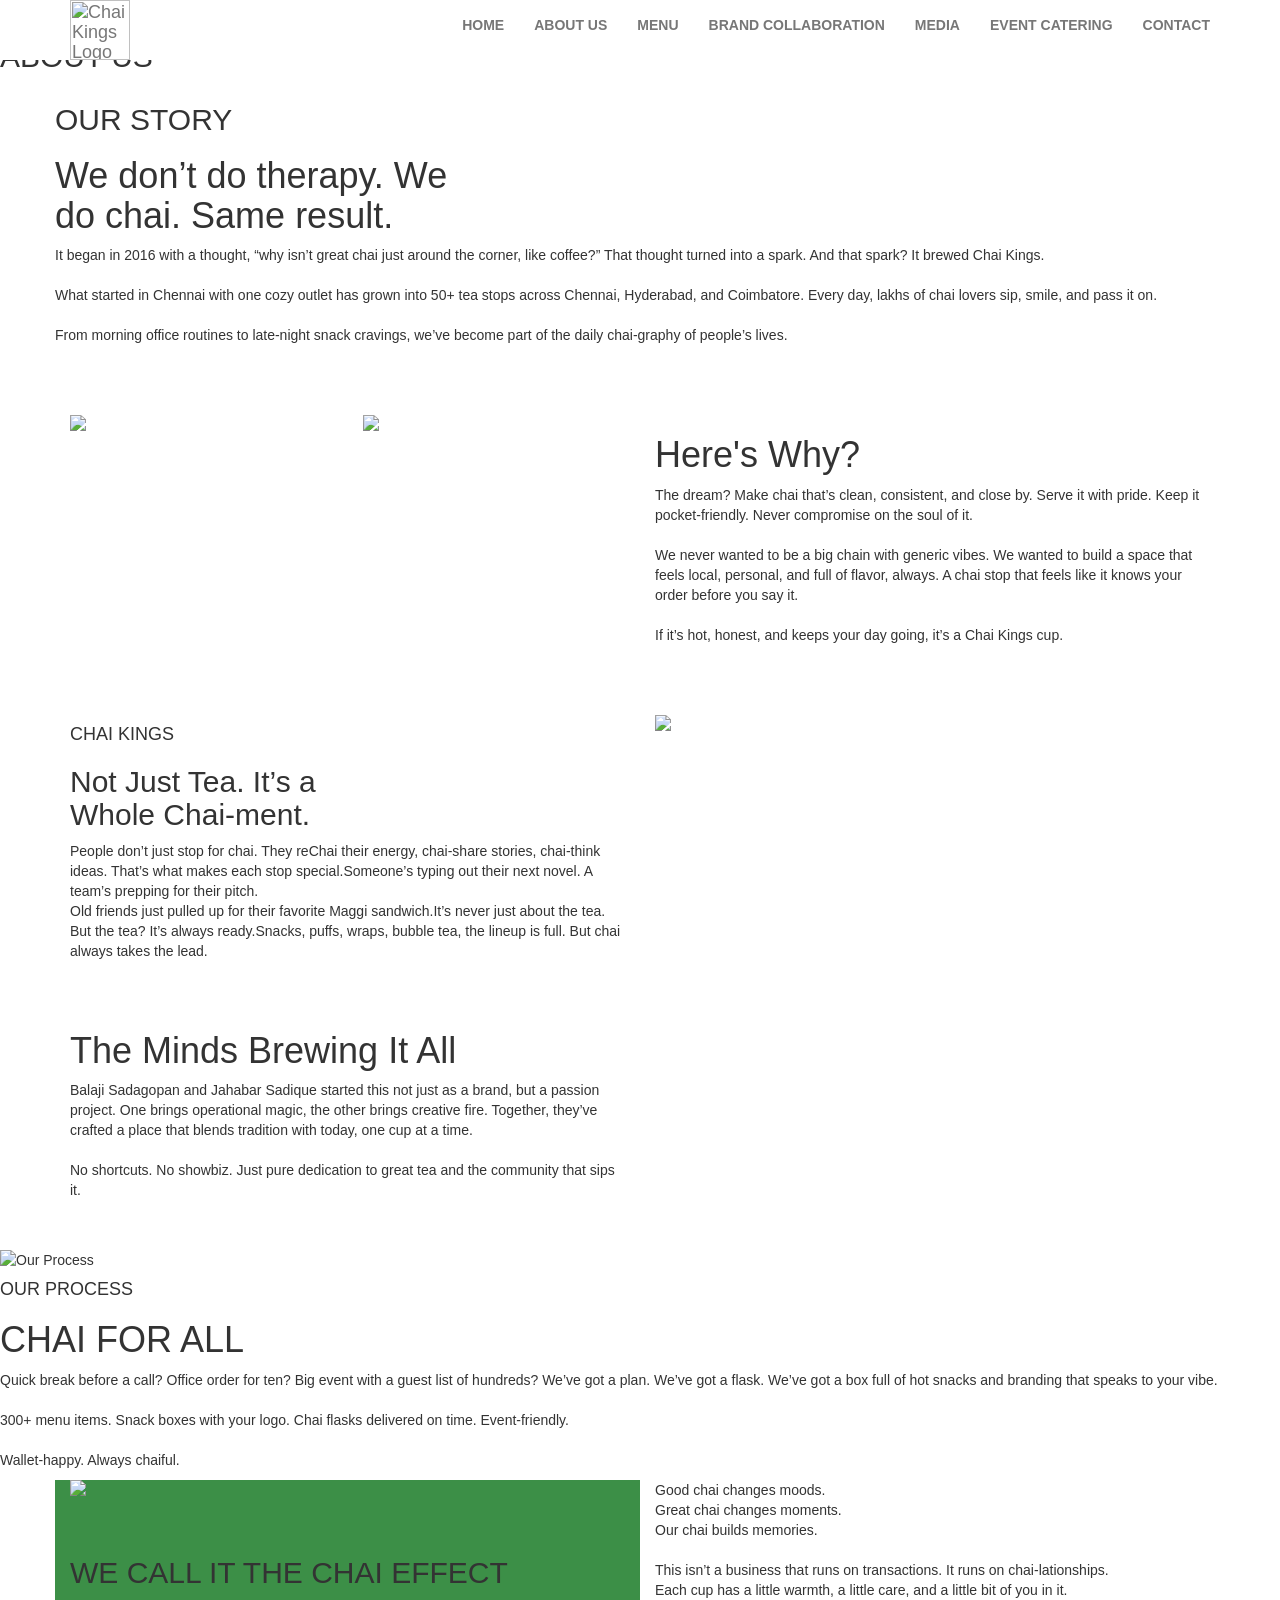
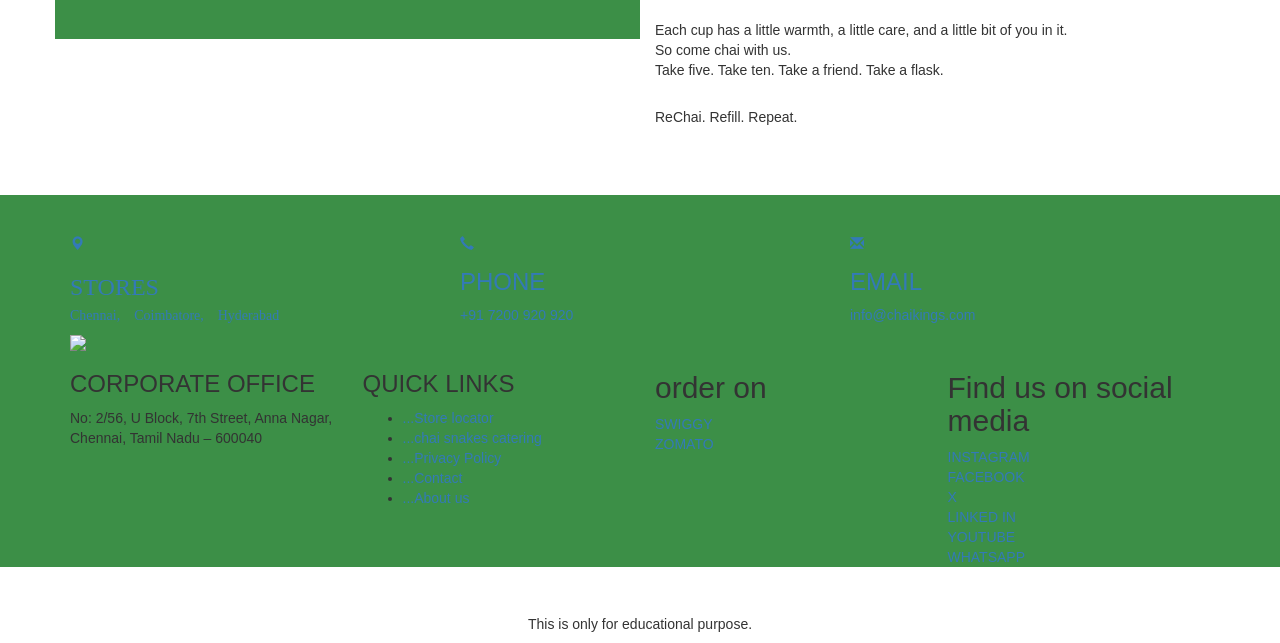
==== chaikings-aboutus.html @ d65b50f1 "Add files via upload" ====
<html>
	<head>
		<meta charset="utf-8">
		<meta name="viewport" content="width=device-width, initial-scale=1">
		<link rel="stylesheet" href="https://maxcdn.bootstrapcdn.com/bootstrap/3.4.1/css/bootstrap.min.css">
		<script src="https://ajax.googleapis.com/ajax/libs/jquery/3.6.4/jquery.min.js"></script>
		<script src="https://maxcdn.bootstrapcdn.com/bootstrap/3.4.1/js/bootstrap.min.js"></script>
		<link rel="stylesheet" href="stylechaikings.css"></link>
	</head>
	<body>
		
		
	<!---navigation bar--->

	<section>
		<nav class="navbar navbar-default navbar-fixed-top"
     style="background:#fff;border:none;min-height:60px;">

    <div class="container">

        <div class="navbar-header">

            <button type="button"
                    class="navbar-toggle"
                    data-toggle="collapse"
                    data-target="#navbar"
                    style="margin-top:10px;">
                <span class="icon-bar"></span>
                <span class="icon-bar"></span>
                <span class="icon-bar"></span>
            </button>

            <a class="navbar-brand"
               href="Chaikings-home.html"
               style="padding:0 15px;">
                <img src="https://chaikings.com/wp-content/uploads/2025/05/CKS_Logo-01-scaled.png"
                     class="img-responsive"
                     style="height:60px;width:auto;max-width:100%;"
                     alt="Chai Kings Logo">
            </a>

        </div>

        <div class="collapse navbar-collapse" id="navbar">
            <ul class="nav navbar-nav navbar-right">
                <li><a href="index.html" style="font-weight:600;">HOME</a></li>
                <li><a href="chaikings-aboutus.html" style="font-weight:600;">ABOUT US</a></li>
                <li><a href="Chaikings-menu.html" style="font-weight:600;">MENU</a></li>
                <li><a href="chaikings-brandcollaboration.html" style="font-weight:600;">BRAND COLLABORATION</a></li>
                <li><a href="chaikings-media.html" style="font-weight:600;">MEDIA</a></li>
                <li><a href="chaikings-event_catering.html" style="font-weight:600;">EVENT CATERING</a></li>
                <li><a href="chaikings-contact.html" style="font-weight:600;">CONTACT</a></li>
            </ul>
        </div>

    </div>
</nav>

	</section>
	<!---about--->
	<section class="about-section">
    <div class="about-banner">
        <img src="https://chaikings.com/wp-content/uploads/2025/06/medium-shot-man-holding-coffee-cups-scaled.jpg"
             class="img-responsive"
             alt="About Us">

        <h2>ABOUT US</h2>
    </div>
</section>

	<!----about description---->
	<section>
		<div class="container">
			<div class="row">
				<div class="aboutus_desc_ck">
					<h2>OUR STORY</h2>
					<h1>We don’t do therapy. We<br> do chai. Same result.</h1>
					<p>It began in 2016 with a thought, “why isn’t great chai just around the corner, like coffee?” That thought turned into a spark. And that spark? It brewed Chai Kings.<br><br>
						What started in Chennai with one cozy outlet has grown into 50+ tea stops across Chennai, Hyderabad, and Coimbatore. Every day, lakhs of chai lovers sip, smile, and pass it on.<br><br>
						From morning office routines to late-night snack cravings, we’ve become part of the daily chai-graphy of people’s lives.</p>
				</div>
			</div>
		</div>
	</section><br><br><br>

	<!----HERE's WHY---->
	
	<section>
		<div class="container">
			<div class="row">
				<div class="col-xs-12 col-sm-3 col-md-3 col-lg-3">
					<img class="img-responsive" src="https://chaikings.com/wp-content/uploads/2025/05/Masala-Chai.jpeg">
				</div>
				<div class="tea_img_ck">
					<div class="col-xs-12 col-sm-3 col-md-3 col-lg-3">
						<img class="img-responsive" src="https://chaikings.com/wp-content/uploads/2025/05/e5b7a86fca1fa66c018fb16df303016d.jpg">
					</div>
				</div>
				<div class="here_why_ck">
					<div class="col-xs-12 col-sm-6 col-md-6 col-lg-6">
						<h1>Here's Why?</h1>
						<p>The dream? Make chai that’s clean, consistent, and close by.
						   Serve it with pride. Keep it pocket-friendly. Never compromise on the soul of it.<br><br>We never wanted to be a big chain with generic vibes. We wanted to build a space that feels local, personal, and full of flavor, always. A chai stop that feels like it knows your order before you say it.<br><br>If it’s hot, honest, and keeps your day going, it’s a Chai Kings cup.<br><br></p>
					</div>
				</div>
			</div>
		</div>
	</section><br><br>
	
	<section>
		<div class="container">
			<div class="row">
				<div class="chai_kings_ck">
					<div class="col-xs-12 col-sm-6 col-md-6 col-lg-6">
						<h4>CHAI KINGS</h4>
						<h2>Not Just Tea. It’s a <br>Whole Chai-ment.</h2>
						<p>People don’t just stop for chai. They reChai their energy, chai-share stories, chai-think ideas. That’s what makes each stop special.Someone’s typing out their next novel.
							A team’s prepping for their pitch.<br>Old friends just pulled up for their favorite Maggi sandwich.It’s never just about the tea. But the tea? It’s always ready.Snacks, puffs, wraps, bubble tea, the lineup is full. But chai always takes the lead.</p><br><br>
						<h1>The Minds Brewing It All</h1>
						<p>Balaji Sadagopan and Jahabar Sadique started this not just as a brand, but a passion project. One brings operational magic, the other brings creative fire. Together, they’ve crafted a place that blends tradition with today, one cup at a time.<br><br>No shortcuts. No showbiz. Just pure dedication to great tea and the community that sips it.</p>
					</div>
					<div class="col-xs-12 col-sm-6 col-md-6 col-lg-6">
						<img class="img-responsive" src="https://chaikings.com/wp-content/uploads/2025/05/Unusual-Tea-Drinking-Recipes-From-Around-The-World-CulturallyOurs.jpeg">
					</div>
				</div>
			</div>
		</div>
	</section><br><br>
	
	
	<section class="our-process-section">
    <div class="process-banner">
        <img src="https://chaikings.com/wp-content/uploads/2025/05/black-slate-board-texture.jpg"
             class="img-responsive"
             alt="Our Process">

        <div class="process-content">
            <h4>OUR PROCESS</h4>
            <h1>CHAI FOR ALL</h1>
            <p>
                Quick break before a call? Office order for ten? Big event with a guest list of hundreds?
                We’ve got a plan. We’ve got a flask. We’ve got a box full of hot snacks and branding that speaks to your vibe.
                <br><br>
                300+ menu items. Snack boxes with your logo. Chai flasks delivered on time. Event-friendly.
                <br><br>
                Wallet-happy. Always chaiful.
            </p>
        </div>
    </div>
</section>


	<section>
		<div class="container" >
			<div class="chai_effect_ck">
				<div class="row">
					<div class="col-xs-12 col-sm-6 col-md-6 col-lg-6"style="background-color:#3C8F47">
						<img class="img-responsive" src="https://chaikings.com/wp-content/uploads/2025/05/CKS_Logo-01-scaled.png"><br><br>
						<h2>WE CALL IT THE CHAI EFFECT</h2><br><br>
					</div>
					<div class="col-xs-12 col-sm-6 col-md-6 col-lg-6">
						<p>Good chai changes moods.<br>Great chai changes moments.<br>Our chai builds memories.<br><br>This isn’t a business that runs on transactions. It runs on chai-lationships.<br>Each cup has a little warmth, a little care, and a little bit of you in it.<br><br>Each cup has a little warmth, a little care, and a little bit of you in it.<br>So come chai with us.<br>Take five. Take ten. Take a friend. Take a flask.<br><br></p>
						<h5>ReChai. Refill. Repeat.</h5>
					</div>
				</div>
			</div>
		</div>

	</section><br><br><br>

	
	<!--footer-->

	<footer style="background-color:#3C8F47">
		

				<div class="container" >
				<div class="footer_ck">
					<div class="row">
						<div class="col-xs-12 col-sm-4 col-md-4 col-lg-4"><br><br>
							<a href="file:///E:/chaikings-storelocator.html">
							<span class="glyphicon glyphicon-map-marker">
								<h3>STORES</h3>
									<p>Chennai, Coimbatore, Hyderabad</p></span></a>
						</div>
						<div class="col-xs-12 col-sm-4 col-md-4 col-lg-4"><br><br>
							<a href="#">
							<span class="glyphicon glyphicon-earphone"></span>
								<h3>PHONE</h3>
									<p>+91 7200 920 920</p></span></a>
						</div>
						<div class="col-xs-12 col-sm-4 col-md-4 col-lg-4"><br><br>
							<a href="#">
							<span class="glyphicon glyphicon-envelope"></span>
								<h3>EMAIL</h3>
									<p>info@chaikings.com</p></span></a>
						</div>
					</div>
					<div class="row"> 
						
						<div class="col-xs-12 col-sm-12 col-md-12 col-lg-12">
							<img class="img-responsive" src="https://chaikings.com/wp-content/uploads/2025/05/CKS_Logo-02-2048x581.png">
						</div>
					</div>
					<div class="row">
						<div class="col-xs-12 col-sm-3 col-md-3 col-lg-3">
							<h3>CORPORATE OFFICE</h3>
							<p>No: 2/56, U Block, 7th Street, Anna Nagar, Chennai, Tamil Nadu – 600040</p>
						</div>
						<div class="col-xs-12 col-sm-3 col-md-3 col-lg-3">
							<h3>QUICK LINKS</h3>
							<ul>
							<li><a href="file:///E:/chaikings-storelocator.html">...Store locator</a></li>
							<li><a href="file:///E:/chaikings-event_catering.html">...chai snakes catering</a></li>
							<li><a href="file:///E:/chaikings-privacypolicy.html">...Privacy Policy</a></li>
							<li><a href="file:///E:/chaikings-contact.html">...Contact</a></li>
							<li><a href="file:///E:/chaikings-aboutus.html">...About us</a></li>
							<ul>
						</div>
						<div class="col-xs-12 col-sm-3 col-md-3 col-lg-3">
							<h2>order on</h2>
							
							<a href="http://swiggy.com/city/chennai/chai-kings">SWIGGY</a><br>
							
							<a href="https://www.zomato.com/chennai/restaurants/chai-kings">ZOMATO</a>
						</div>
						<div class="col-xs-12 col-sm-3 col-md-3 col-lg-3">
							<h2>Find us on social media</h2>
							<a href="http://instagram.com/chai_kings/">INSTAGRAM</a><br>
							<a href="http://facebook.com/chaifullyyours">FACEBOOK</a><br>
							<a href="https://x.com/chaifullyyours">X</a><br>
							<a href="https://www.linkedin.com/company/chaikings/">LINKED IN</a><br>
							<a href="https://www.youtube.com/@chaikings">YOUTUBE</a><br>
							<a href="https://wa.me/917200920920">WHATSAPP</a></br>
						</div>
					
					</div>
					</div>
				</div>
			

		</div>

	</footer><br><br>
	
		
			<div class="container">
				<div class="copyright_ck">
				<div class="row">
					<div class="col-lg-12 col-sm-12 col-md-12 col-xs-12">
						<center>
							<h5>This is only for educational purpose.</h5>
						</center>
					</div>
				</div>
				</div>
			</div>

	</body>
</html>
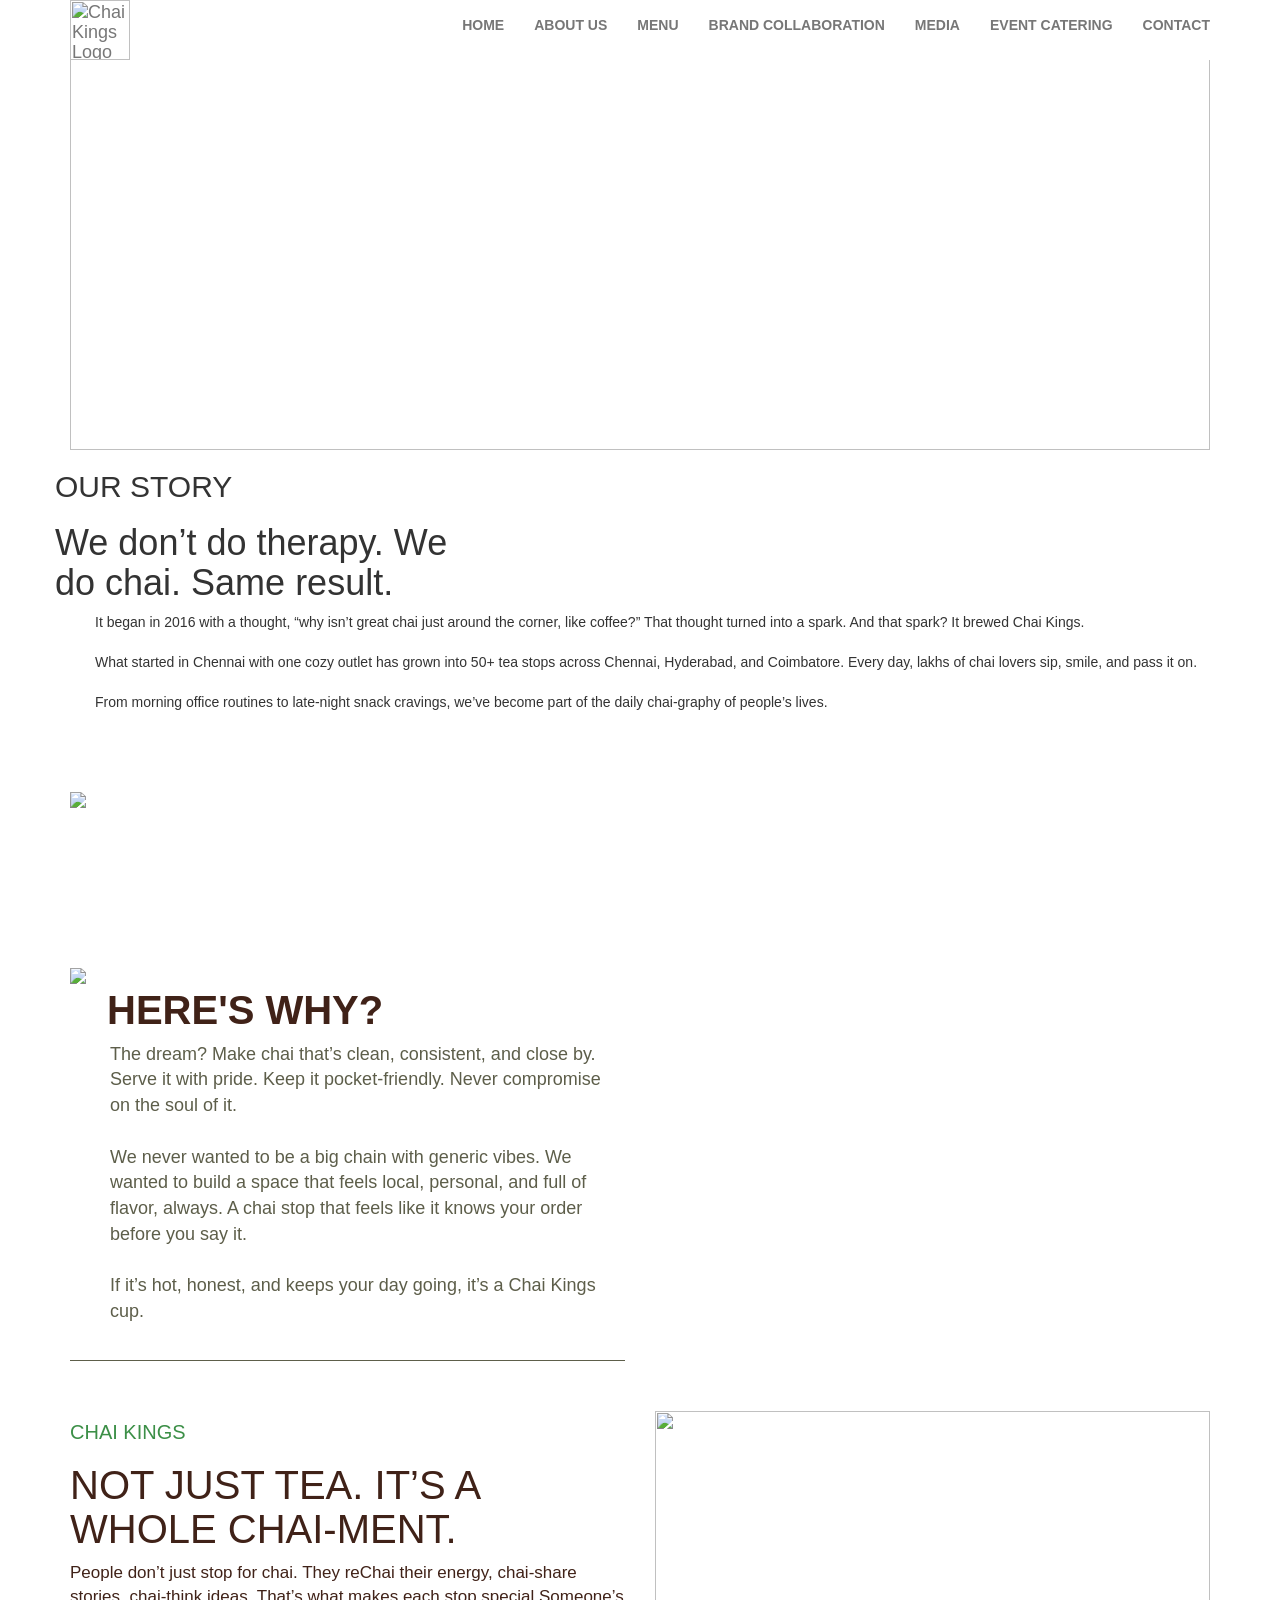
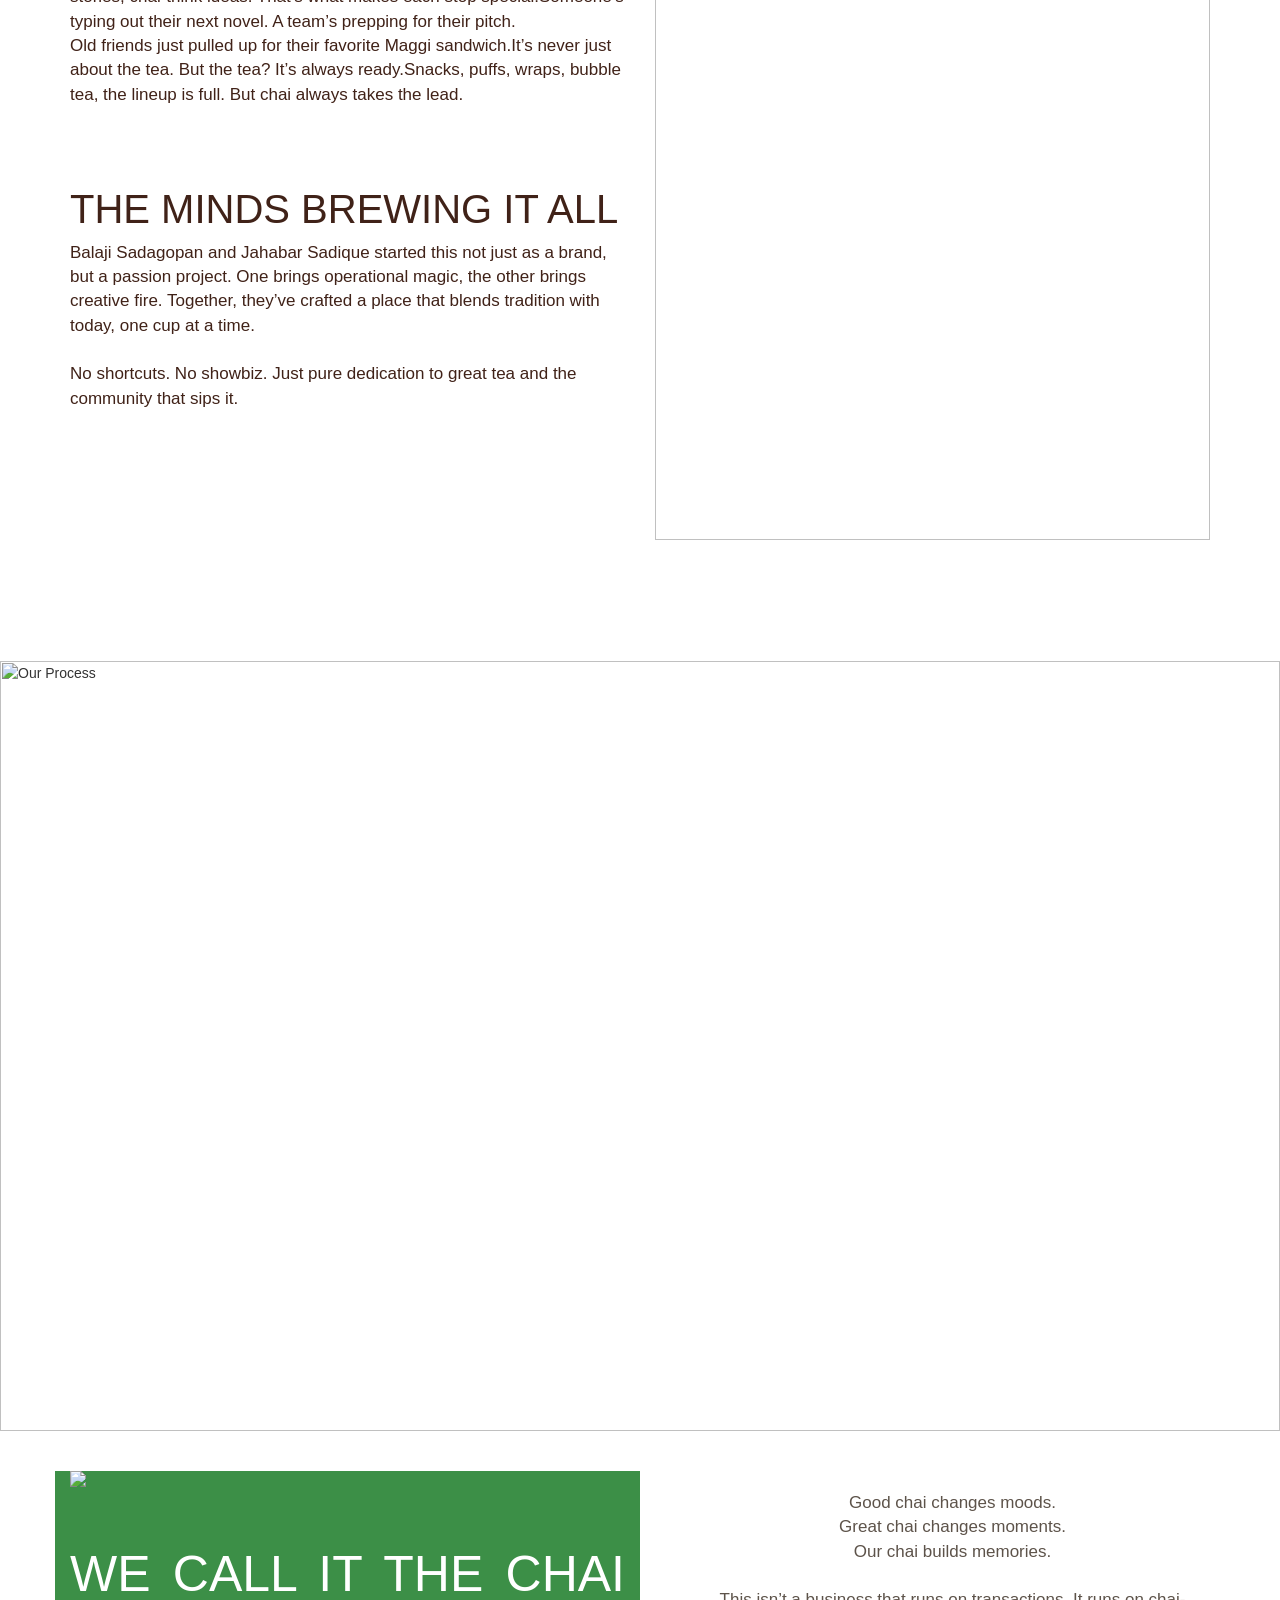
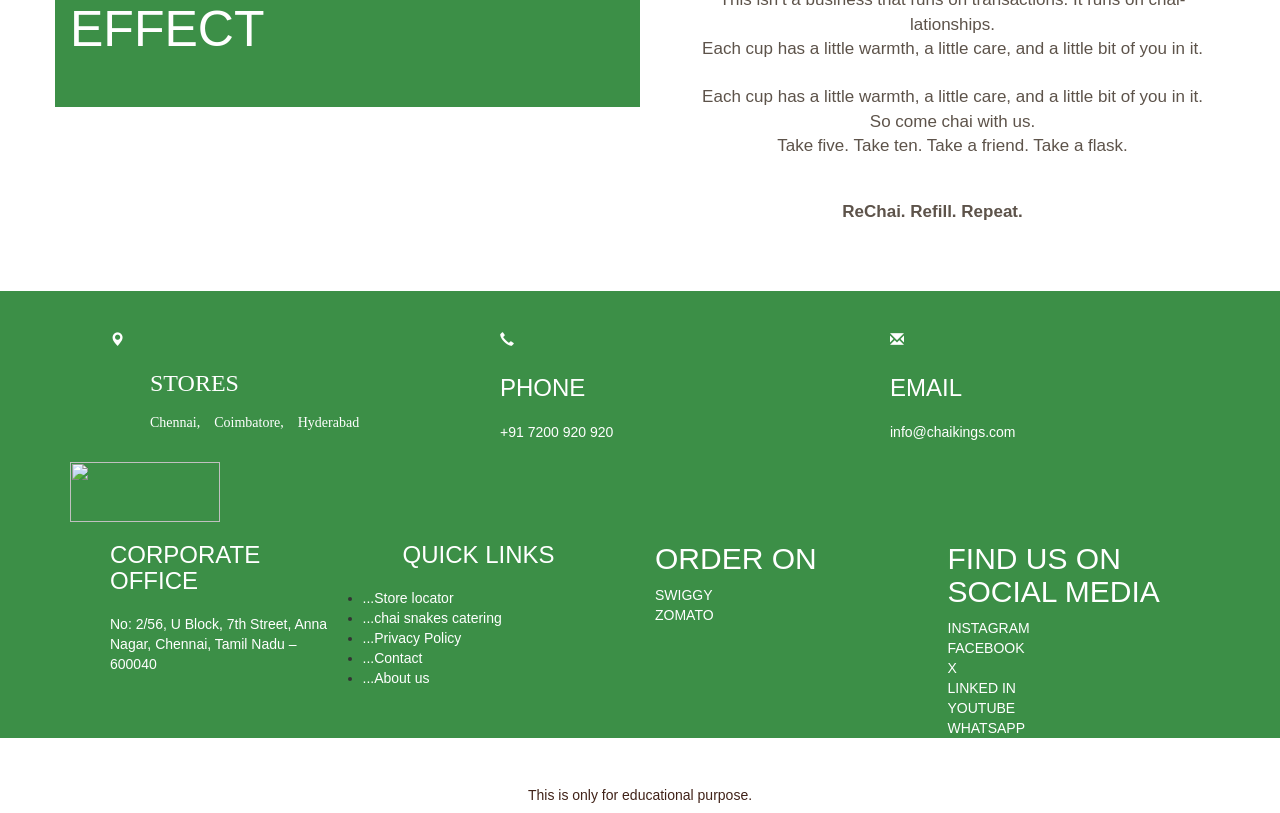
==== commit 0176e67c: "Update chaikings-aboutus.html" ====
--- a/chaikings-aboutus.html
+++ b/chaikings-aboutus.html
@@ -59,6 +59,7 @@
 	</section>
 	<!---about--->
 	<section class="about-section">
+	<div class="container">
     <div class="about-banner">
         <img src="https://chaikings.com/wp-content/uploads/2025/06/medium-shot-man-holding-coffee-cups-scaled.jpg"
              class="img-responsive"
@@ -66,6 +67,7 @@
 
         <h2>ABOUT US</h2>
     </div>
+	</div>
 </section>
 
 	<!----about description---->
@@ -95,7 +97,7 @@
 					<div class="col-xs-12 col-sm-3 col-md-3 col-lg-3">
 						<img class="img-responsive" src="https://chaikings.com/wp-content/uploads/2025/05/e5b7a86fca1fa66c018fb16df303016d.jpg">
 					</div>
-				</div>
+				</div><br>
 				<div class="here_why_ck">
 					<div class="col-xs-12 col-sm-6 col-md-6 col-lg-6">
 						<h1>Here's Why?</h1>
@@ -147,7 +149,7 @@
             </p>
         </div>
     </div>
-</section>
+</section><br><br>
 
 
 	<section>
@@ -157,7 +159,7 @@
 					<div class="col-xs-12 col-sm-6 col-md-6 col-lg-6"style="background-color:#3C8F47">
 						<img class="img-responsive" src="https://chaikings.com/wp-content/uploads/2025/05/CKS_Logo-01-scaled.png"><br><br>
 						<h2>WE CALL IT THE CHAI EFFECT</h2><br><br>
-					</div>
+					</div><br>
 					<div class="col-xs-12 col-sm-6 col-md-6 col-lg-6">
 						<p>Good chai changes moods.<br>Great chai changes moments.<br>Our chai builds memories.<br><br>This isn’t a business that runs on transactions. It runs on chai-lationships.<br>Each cup has a little warmth, a little care, and a little bit of you in it.<br><br>Each cup has a little warmth, a little care, and a little bit of you in it.<br>So come chai with us.<br>Take five. Take ten. Take a friend. Take a flask.<br><br></p>
 						<h5>ReChai. Refill. Repeat.</h5>
--- a/stylechaikings.css
+++ b/stylechaikings.css
@@ -0,0 +1,829 @@
+.navigation_ck{
+	font-weight:bold;
+	font-size:14px;
+	font-family:"catamaran",sans-serif;
+	
+}
+  .home_description_ck{
+    padding: 80px 20px;
+}
+.banner-container{
+    position: relative;
+    width: 100%;
+}
+
+.banner-container img{
+    width: 100%;
+    height: auto;
+    display: block;
+}
+
+.banner-content{
+    position: absolute;
+    top: 50%;
+    left: 10%;
+    transform: translateY(-50%);
+    width: 45%;
+}
+
+.banner-content h1{
+    color: white;
+    font-size: clamp(24px, 4vw, 55px);
+    margin-bottom: 20px;
+    font-weight: bold;
+}
+
+.banner-content .btn{
+    font-size: clamp(14px, 2vw, 18px);
+}
+
+.home_content_ck{
+    font-size: 50px;
+    line-height: 1.3;
+    color: #fff;
+    width: 100%;
+    word-wrap: break-word;
+}
+
+/* Tablet */
+@media (max-width: 991px){
+    .home_content_ck{
+        font-size: 36px;
+        text-align: center;
+    }
+}
+
+/* Mobile */
+@media (max-width: 767px){
+    .home_content_ck{
+        font-size: 28px;
+        text-align: center;
+    }
+}
+
+.about_ck p{
+color:#5D534A;
+}
+.founders_ck{
+	margin-left:0px;
+	padding-top:20px;
+}
+.bestsellers_ck p{
+
+font-size:20px;
+color:#black;
+font-family:"catamaran",sans-serif;
+text-align:justify;
+}
+
+.bestsellers_ck img{
+    max-width:100%;
+    height:auto;
+}
+
+.bestsellers_ck h3{
+    text-align:center;
+    color:#3C8F47;
+    font-family:"catamaran",sans-serif;
+}
+
+.bestsellers_ck h1{
+    text-align:center;
+    color:#FFFFFF;
+    font-family:"oswald",sans-serif;
+    text-transform:uppercase;
+    font-size:60px;
+}
+.bestsellers_ck h2{
+font-size:20px;
+color:#black;
+font-family:"catamaran",sans-serif;
+text-align:justify;
+}
+
+.sneak_peek_ck h2{
+	font-family:"oswald",sans-serif;
+	font-weight:bold;
+}
+.sneak_peek_ck p{
+	font-family:"mermelad",sans-serif;
+	font-size:17px;
+}
+.sneak_peek_ck img{
+	margin-top:150px;
+	position:relative;
+	height:400px;
+	padding-left:30px;
+}
+
+.about_story_ck p{
+	font-family:"mermelad",sans-serif;
+	color:#5D534A;
+	font-size:20px;
+	border-bottom: 1px solid;
+}
+.about_story_ck h1{
+	font-family:"oswald",sans-serif;
+	color:#402218;
+}
+.about_story_ck h4{
+font-family:"catamaran",sans-serif;
+color:#3C8F47;
+}
+.about_story_ck strong{
+font-family:"catamaran",sans-serif;
+color:#5D534A;
+font-size:20px;
+}
+.about_story_ck img{
+height:90%;
+}
+.about_story_ck ul{
+	font-size:20px;
+}
+
+.outlet_ck h4{
+	font-family:"catamaran",sans-serif;
+	color:#3C8F47;
+}
+.outlet_ck h1{
+	font-family:"oswald",sans-serif;
+	color:#402218;
+}
+.outlet_ck p{
+	font-family:"catamaran",sans-serif;
+	color:#5D534A;
+	font-size:16px;
+}
+.event_ck h1{
+	font-family:"oswald",sans-serif;
+	color:#402218;
+	font-size:43px;
+	font-weight:bold;
+	
+}
+.event_ck h5{
+	font-family:"catamaran",sans-serif;
+	color:#3C8F47;
+	font-size:19px;
+}
+.event_ck p{
+	font-family:"mermelad",sans-serif;
+	color:#5D534A;
+	font-size:16px;
+	border-bottom: 1px solid;
+}
+.faq_ck{
+
+}
+.faq_ck h1{
+	font-family:"oswald",sans-serif;
+	color:#402218;
+	font-size:43px;
+	font-weight:bold;
+}
+.faq_ck h5{
+	font-family:"catamaran",sans-serif;
+	color:#3C8F47;
+	font-size:19px;
+
+}
+.faq_ck p{
+	font-family:"mermelad",sans-serif;
+	color:#402218;
+	font-size:16px;
+}
+#FAQ{
+background-color:#3C8F47;
+color:#402218;
+}
+
+.footer_ck img{
+height:60;
+width:150px;
+}
+.footer_ck p,a{
+color:#FFFFFF;
+}
+.footer_ck h3{
+color:#FFFFFF;
+text-transform:uppercase;
+}
+.footer_ck span,h3,p{
+padding-left:40px;
+padding-bottom:10px;
+}
+.footer_ck h2{
+padding-left:0px;
+color:#FFFFFF;
+text-transform:uppercase;
+}
+.copyright_ck{
+color:#402218;
+}
+.our-menu-banner{
+    position: relative;
+    width: 100%;
+}
+
+.our-menu-banner img{
+    width: 100%;
+    height: 400px;
+    object-fit: cover;
+    display: block;
+}
+
+.menu-content{
+    position: absolute;
+    top: 50%;
+    left: 50%;
+    transform: translate(-50%, -50%);
+    text-align: center;
+    color: #fff;
+    width: 90%;
+    padding: 0 15px;
+}
+
+.menu-content h2{
+    font-size: clamp(20px, 4vw, 40px);
+    margin-bottom: 15px;
+}
+
+.menu-content h1{
+    font-size: clamp(24px, 6vw, 55px);
+    margin: 0;
+    line-height: 1.3;
+}
+
+.contact_ck img{
+width:100%;
+height:400px;
+padding-top:0px;
+}
+.contact_ck h2{
+position:absolute;
+margin-top:12%;	
+padding-left:630px;
+font-family:"catamaran",sans-serif;
+color:#FFFFFF;
+font-size:60px;
+text-transform:uppercase;
+font-weight:bold;
+}
+.get_in_touch_ck h1{
+font-weight:bold;
+font-size:40px;
+color:#402218;
+text-align:center;
+}
+.form_ck h1{
+padding-left:40px;
+color:#FFFFFF;
+font-family:"oswald",sans-serif;
+text-align:justify;
+font-size:20px;
+}
+.form_ck p{
+color:#FFFFFF;
+font-family:"catamaran",sans-serif;
+text-align:justify;
+}
+.about-banner{
+    position: relative;
+    width: 100%;
+}
+
+.about-banner img{
+    width: 100%;
+    height: 450px;
+    object-fit: cover;
+    display: block;
+}
+
+.about-banner h2{
+    position: absolute;
+    top: 50%;
+    left: 50%;
+    transform: translate(-50%, -50%);
+    color: #fff;
+    font-size: 50px;
+    margin: 0;
+    text-align: center;
+    width: 100%;
+}
+.tea_img_ck{
+margin-top:15%;
+}
+.here_why_ck h1{
+margin-top:0px;
+padding-left:37px;
+color:#402218;
+text-transform:uppercase;
+font-family:"oswald",sans-serif;
+font-weight:bold;
+font-size:40px;
+
+}
+
+.here_why_ck p{
+color:#5D5E4A;
+font-family:"mermelad",sans-serif;
+font-size:18px;
+border-bottom:1px solid;
+}
+.chai_kings_ck h4{
+text-transform:uppercase;
+font-family:"catamaran",sans-serif;
+color:#3C8F47;
+font-size:20px;
+}
+.chai_kings_ck h1{
+text-transform:uppercase;
+font-family:"oswald",sans-serif;
+color:#402218;
+font-size:40px;
+}
+.chai_kings_ck h2{
+text-transform:uppercase;
+font-family:"oswald",sans-serif;
+color:#402218;
+font-size:40px;
+}
+.chai_kings_ck p{
+padding-left:0px;
+font-family:"mermelad",sans-serif;
+color:#402218;
+font-size:17px;
+}
+.chai_kings_ck img{
+height:90%;
+width:100%;
+}
+.process-banner{
+    position: relative;
+    width: 100%;
+}
+
+.process-banner img{
+    width: 100%;
+    height: 770px;
+    object-fit: cover;
+    display: block;
+}
+
+.process-content{
+    position: absolute;
+    top: 50%;
+    left: 10%;
+    transform: translateY(-50%);
+    color: #fff;
+    width: 80%;
+}
+
+.process-content h4{
+    font-size: 28px;
+    margin-bottom: 10px;
+}
+
+.process-content h1{
+    font-size: 55px;
+    margin-bottom: 20px;
+}
+
+.process-content p{
+    font-size: 18px;
+    line-height: 1.7;
+    max-width: 700px;
+}
+.chai_effect_ck h2{
+text-align:justify;
+color:#FFFFFF;
+font-family:"fjalla one",sans-serif;
+font-size:50px;
+
+}
+
+.chai_effect_ck p{
+text-align:center;
+color:#5D534A;
+font-family:"mermelad",sans-serif;
+font-size:17px;
+}
+.chai_effect_ck h5{
+text-align:center;
+color:#5D534A;
+font-family:"mermelad",sans-serif;
+font-weight:bold;
+font-size:17px;
+}
+.brand-collaboration{
+    background-image: url('https://chaikings.com/wp-content/uploads/2025/06/WhatsApp-Image-2025-06-10-at-10.03.57_65da5d31.jpg');
+    background-size: cover;
+    background-position: center;
+    background-repeat: no-repeat;
+    min-height: 400px;
+
+    display: flex;
+    justify-content: center;
+    align-items: center;
+    text-align: center;
+
+    padding: 20px;
+}
+
+.brand-content{
+    color: #fff;
+}
+
+.brand-content h2{
+    font-size: 35px;
+    margin-bottom: 15px;
+    font-family: sans-serif;
+}
+
+.brand-content p{
+    font-size: 20px;
+    margin: 0;
+}
+.cobranding_ck h1{
+color:#000000;
+font-size:45px;
+font-family:"oswald",sans-serif;
+font-weight:bold;
+text-transform:uppercase;
+padding-left:30px;
+}
+.cobranding_ck p {
+font-family:"mermelad",sans-serif;
+color:#5D534A;
+}
+.carousel-inner img{
+border-radius:60px;
+height:40%;
+}
+.cobranding2_ck h1{
+color:#402218;
+font-size:45px;
+font-family:"oswald",sans-serif;
+font-weight:bold;
+text-transform:uppercase;
+padding-left:30px;
+}
+.cobranding2_ck ul{
+font-family:"mermelad",sans-serif;
+color:#5D534A;
+font-size:18px;
+}
+.together_ck h1{
+color:#000000;
+font-size:40px;
+font-family:"oswald",sans-serif;
+font-weight:bold;
+text-transform:uppercase;
+padding-left:25px;
+} 
+
+.together_ck p{
+font-family:"mermelad",sans-serif;
+color:#5D534A;
+font-size:18px;
+line-height:45px;
+} 
+.partnership_ck h1{
+color:#FFFFFF;
+font-size:35px;
+font-family:"oswald",sans-serif;
+font-weight:bold;
+text-transform:uppercase;
+padding-left:30px;
+}
+.collaboration_ck h1{
+color:#402218;
+font-size:40px;
+font-family:"oswald",sans-serif;
+font-weight:bold;
+text-transform:uppercase;
+
+
+}
+.collaboration_ck h5{
+color:#402218;
+font-size:20px;
+font-family:"oswald",sans-serif;
+font-weight:bold;
+text-transform:uppercase;
+
+}
+.collaboration_ck p{
+font-family:"mermelad",sans-serif;
+color:#402218;
+font-size:14px;
+line-height:45px;
+padding-left:1px;
+
+}
+.collaboration_ck img {
+width:100%;
+height:100%;
+}
+.media-banner{
+    position: relative;
+    width: 100%;
+}
+
+.media-banner img{
+    width: 100%;
+    height: 350px;
+    object-fit: cover;
+}
+
+.media-content{
+    position: absolute;
+    top: 50%;
+    left: 50%;
+    transform: translate(-50%, -50%);
+    text-align: center;
+    color: black;
+    width: 100%;
+}
+
+.media-content h2{
+    font-size: 60px;
+    margin: 0;
+}
+
+.media-content p{
+    font-size: 23px;
+    margin-top: 10px;
+}
+.media_list_ck h2{
+color:#FFFFFF;
+font-family:"oswald",sans-serif;
+}
+.media_list_ck p {
+color:#FFFFFF;
+font-family:"mermelad",sans-serif;
+text-align:justify;
+padding-left:1px;
+}
+.media_list_ck img{
+padding-top:13px;
+border-radius:30px;
+}
+.media_list_ck button{
+margin-bottom:10px;
+margin-left:35%;
+background-color:#FFFFFF;
+color:#402218;
+}
+.event-banner{
+    position: relative;
+    width: 100%;
+}
+
+.event-banner img{
+    width: 100%;
+    height: 600px;
+    object-fit: cover;
+    display: block;
+}
+
+.event-content{
+    position: absolute;
+    top: 50%;
+    left: 50%;
+    transform: translate(-50%, -50%);
+    text-align: center;
+    color: black;
+    width: 100%;
+}
+
+.event-content h2{
+    font-size: clamp(24px, 5vw, 50px);
+    margin-bottom: 15px;
+color:black;
+}
+
+.event-content p{
+    font-size: clamp(14px, 2vw, 20px);
+    margin: 0;
+}
+.event_catering_ck h1{
+font-family:"oswald",sans-serif;
+padding-left:1px;
+text-transform:uppercase;
+font-weight:bold;
+color:#000000;
+}
+.event_catering_ck p{
+padding-left:1px;
+font-family:"mermelad",sans-serif;
+text-align:justify;
+font-size:17px;
+color:#5D534A;
+}
+.event_catering2_ck h1{
+font-family:"oswald",sans-serif;
+padding-top:12%;
+padding-left:1px;
+text-transform:uppercase;
+font-weight:bold;
+color:#000000;
+}
+.event_catering2_ck p{
+padding-top:12%;
+padding-left:1px;
+font-family:"mermelad",sans-serif;
+text-align:justify;
+font-size:17px;
+color:#5D534A;
+}
+.full-service-section{
+    padding: 60px 0;
+}
+
+.full-img{
+    width: 100%;
+    height: auto;
+    border-radius: 10px;
+}
+
+.service-content{
+    padding: 40px 20px;
+}
+
+.service-content h1{
+    font-size: clamp(28px, 4vw, 50px);
+    margin-bottom: 20px;
+}
+
+.service-content p{
+    font-size: clamp(14px, 2vw, 18px);
+    line-height: 1.8;
+    text-align: justify;
+}
+}
+.booking_order_ck p{
+padding-left:1px;
+font-family:"mermelad",sans-serif;
+color:#5D534A;
+font-size:20px;
+}
+.booking_order_ck img{
+width:100%;
+height:100%;
+}
+.catch_insta_ck h1{
+font-family:"oswald",sans-serif;
+font-size:60px;
+color:#000000;
+font-weight:bold;
+}
+.catch_insta_ck video{
+width:100%;
+height:100%;
+}
+.policy_ck p{
+font-family:"mermelad",sans-serif;
+color:#5D534A;
+font-size:20px;
+}
+
+.policy_ck h1{
+font-size:40px;
+padding-left:1px;
+color:#402218;
+font-family:"oswald",sans-serif;
+text-align:justify;
+text-transform:uppercase;
+font-weight:bold;
+}
+.policy_ck h3{
+font-size:20px;
+padding-left:1px;
+color:#402218;
+font-family:"oswald",sans-serif;
+text-align:justify;
+text-transform:uppercase;
+font-weight:bold;
+}
+.policy_ck h6{
+font-size:14px;
+padding-left:1px;
+color:#402218;
+font-family:"oswald",sans-serif;
+text-align:justify;
+font-weight:bold;
+}
+.policy_ck ul{
+font-size:14px;
+color:#5D534A;
+font-family:"mermelad",sans-serif;
+text-align:justify;
+font-size:20px;
+}
+.policy_ck h5{
+font-size:14px;
+padding-left:1px;
+color:#402218;
+font-family:"mermelad",sans-serif;
+text-align:justify;
+font-weight:bold;
+}
+.privacy-banner{
+    position: relative;
+    width: 100%;
+}
+
+.privacy-banner img{
+    width: 100%;
+    height: 400px;
+    object-fit: cover;
+    display: block;
+}
+
+.privacy-content{
+    position: absolute;
+    top: 50%;
+    left: 50%;
+    transform: translate(-50%, -50%);
+    text-align: center;
+    color: #fff;
+    width: 90%;
+    padding: 0 15px;
+}
+
+.privacy-content h2{
+    font-size: clamp(28px, 5vw, 50px);
+    margin-bottom: 15px;
+}
+
+.privacy-content p{
+    font-size: clamp(14px, 2vw, 20px);
+    margin: 0;
+}
+.store_locator_chennai_ck{
+margin-top:-10px;
+width:100%;
+height:50%;
+padding-left:70px;
+text-align:center;
+}
+*{
+    margin:0;
+    padding:0;
+    box-sizing:border-box;
+}
+
+.store-section{
+    width:100%;
+}
+
+.store-banner{
+    position:relative;
+    width:100%;
+    overflow:hidden;
+}
+
+.store-banner img{
+    width:100%;
+    height:400px;
+    display:block;
+    object-fit:cover;
+}
+
+.store-content{
+    position:absolute;
+    top:50%;
+    left:50%;
+    transform:translate(-50%, -50%);
+    width:90%;
+    text-align:center;
+}
+
+.store-content h2{
+    color:#fff;
+    font-size:50px;
+    margin:0;
+    font-weight:bold;
+}
+
+.store_locator_chennai_ck h3{
+text-transform:uppercase;
+font-family:"oswald",sans-serif;
+font-weight:bold;
+color:#FFFFFF;
+font-size:20px;
+text-align:center;
+padding-left:10px;
+}
+.store_locator_chennai_ck p{
+font-family:"mermelad",sans-serif;
+color:#FFFFFF;
+font-size:14px;
+text-align:center;
+padding-left:10px;
+}
+.store_locator_chennai_ck button{
+margin-bottom:15px;
+}
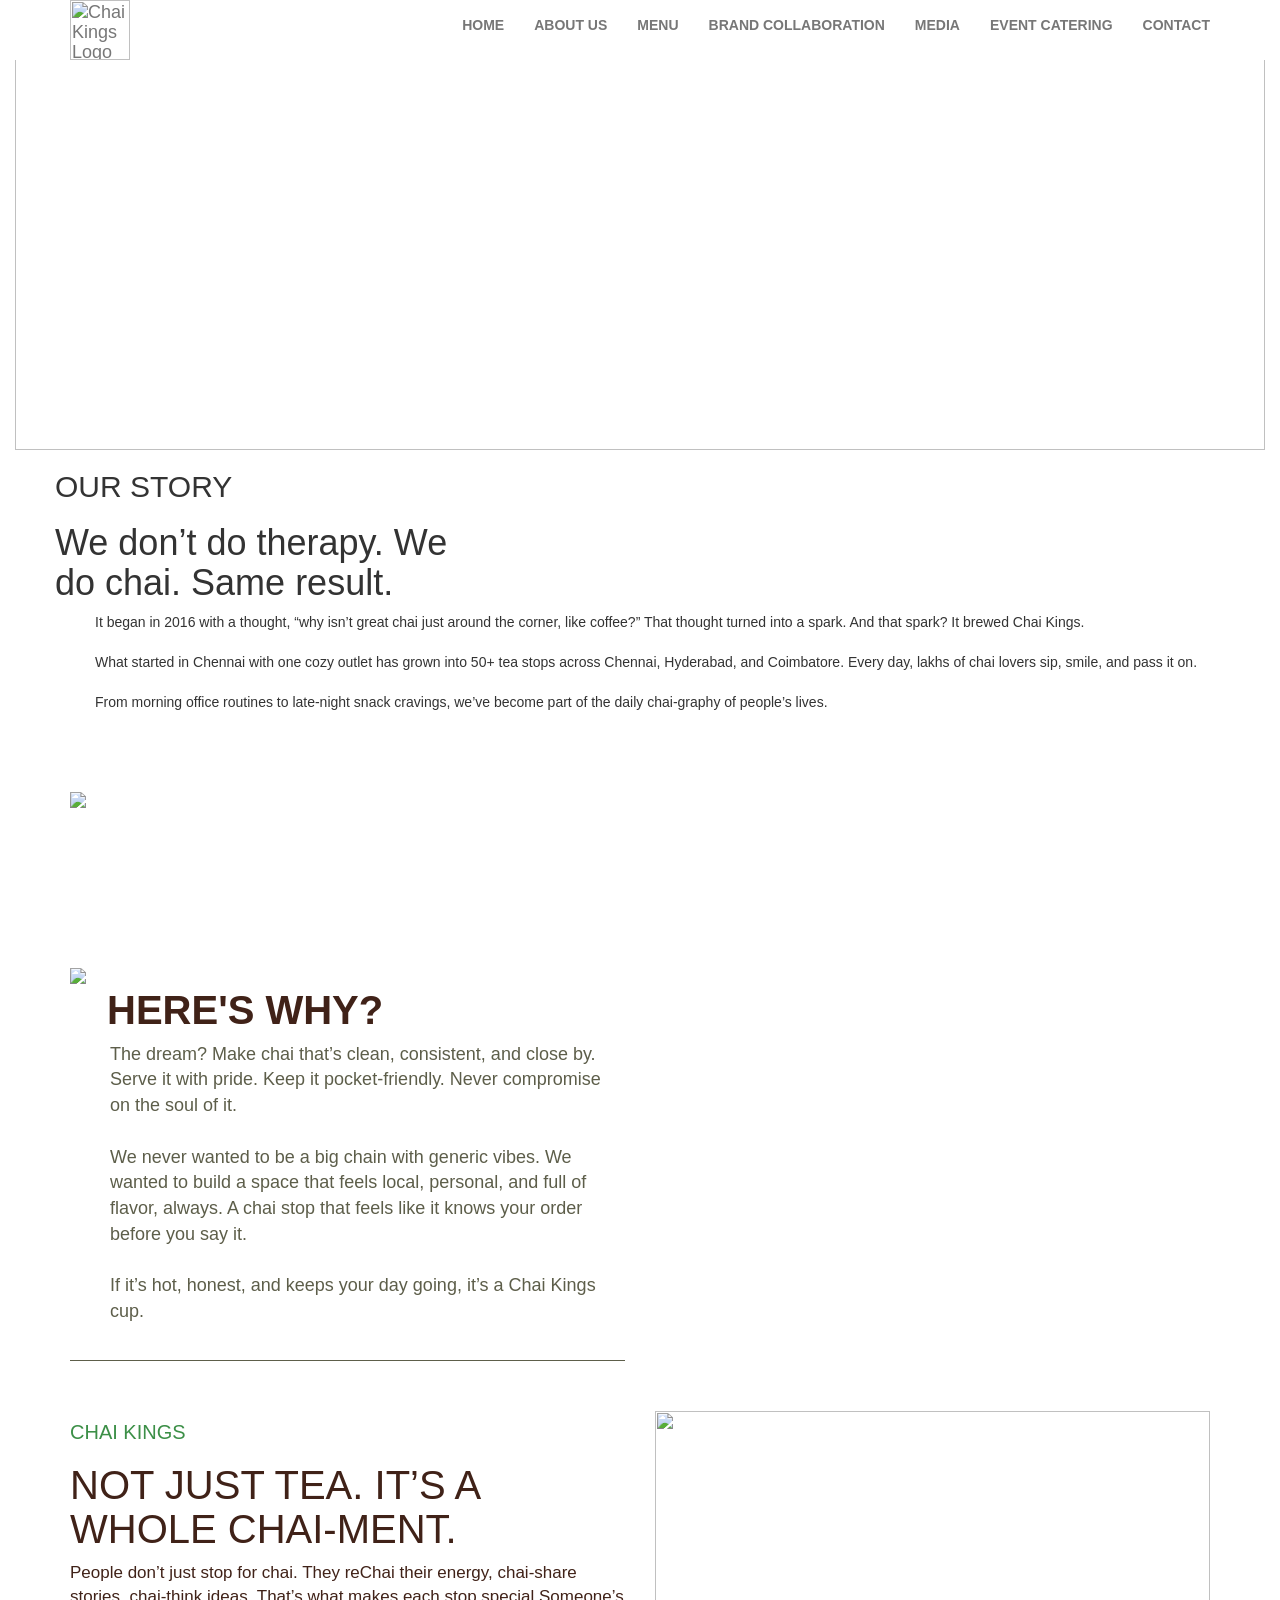
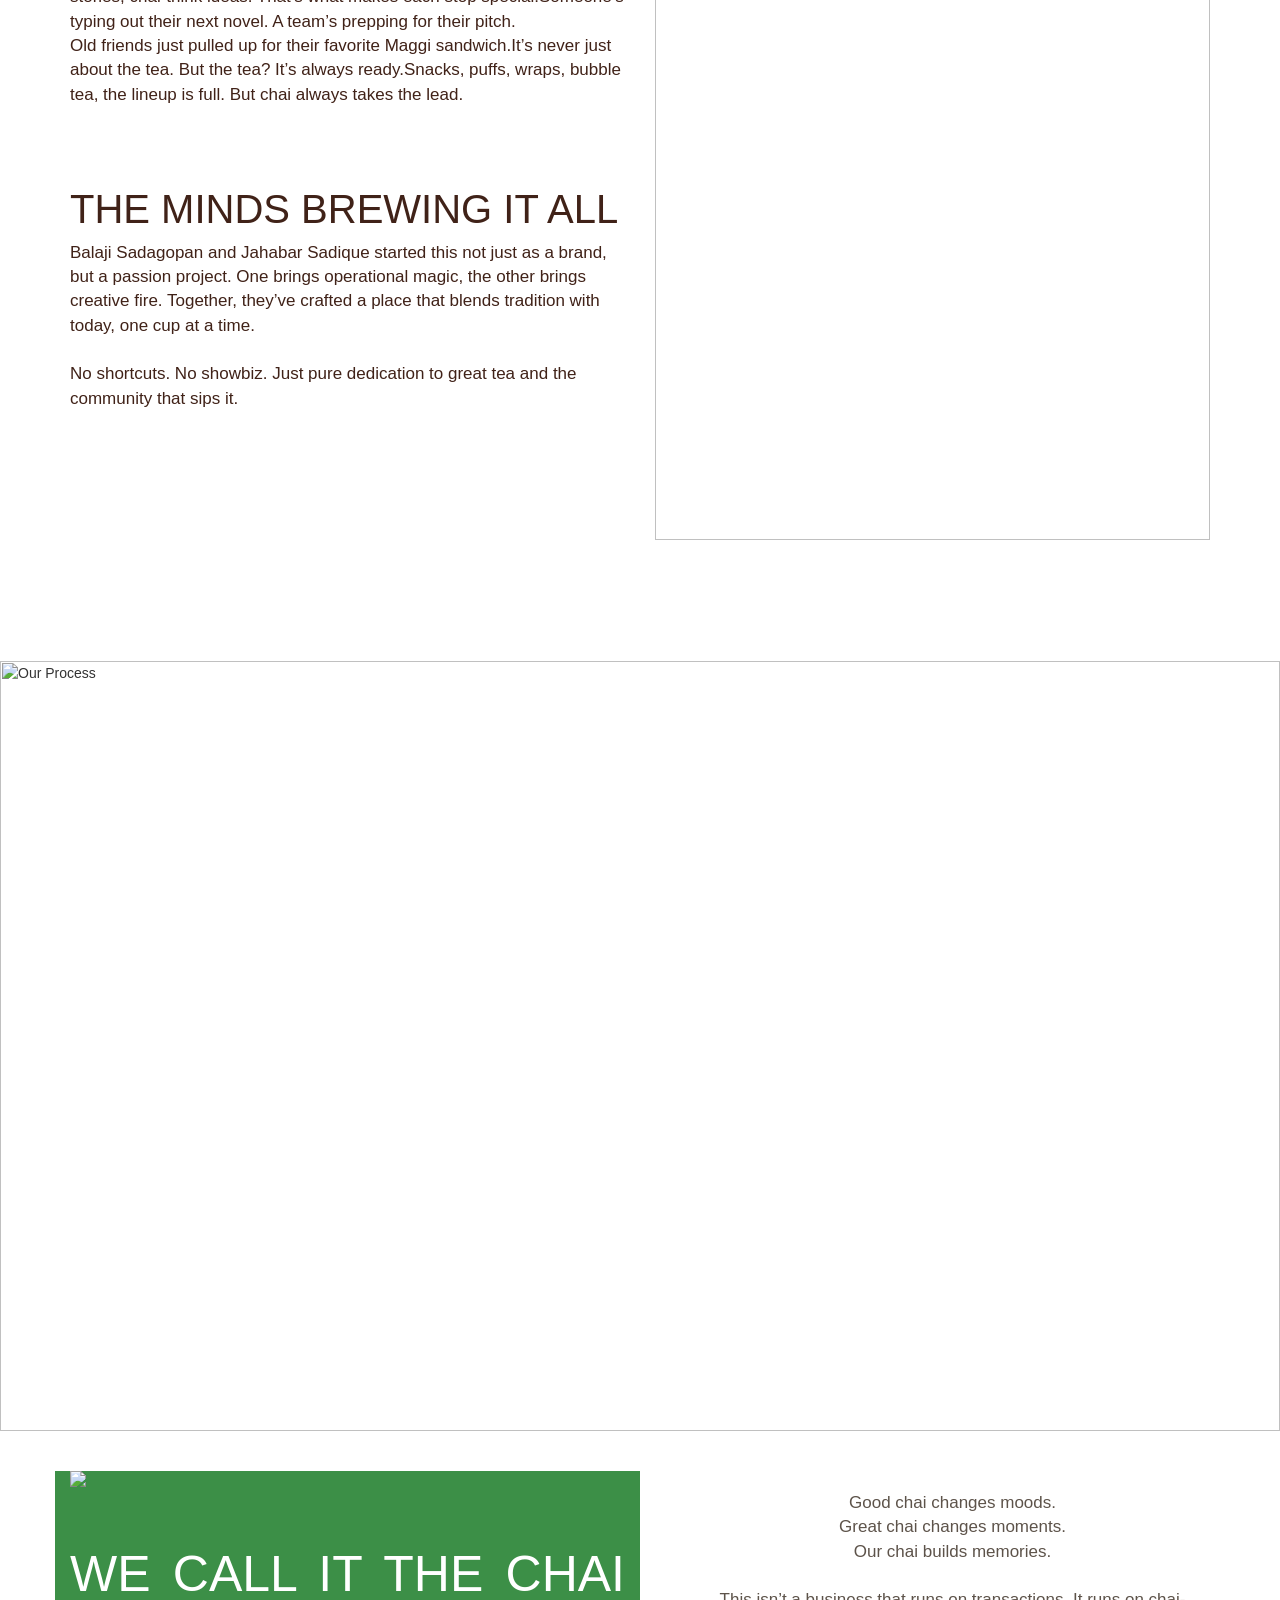
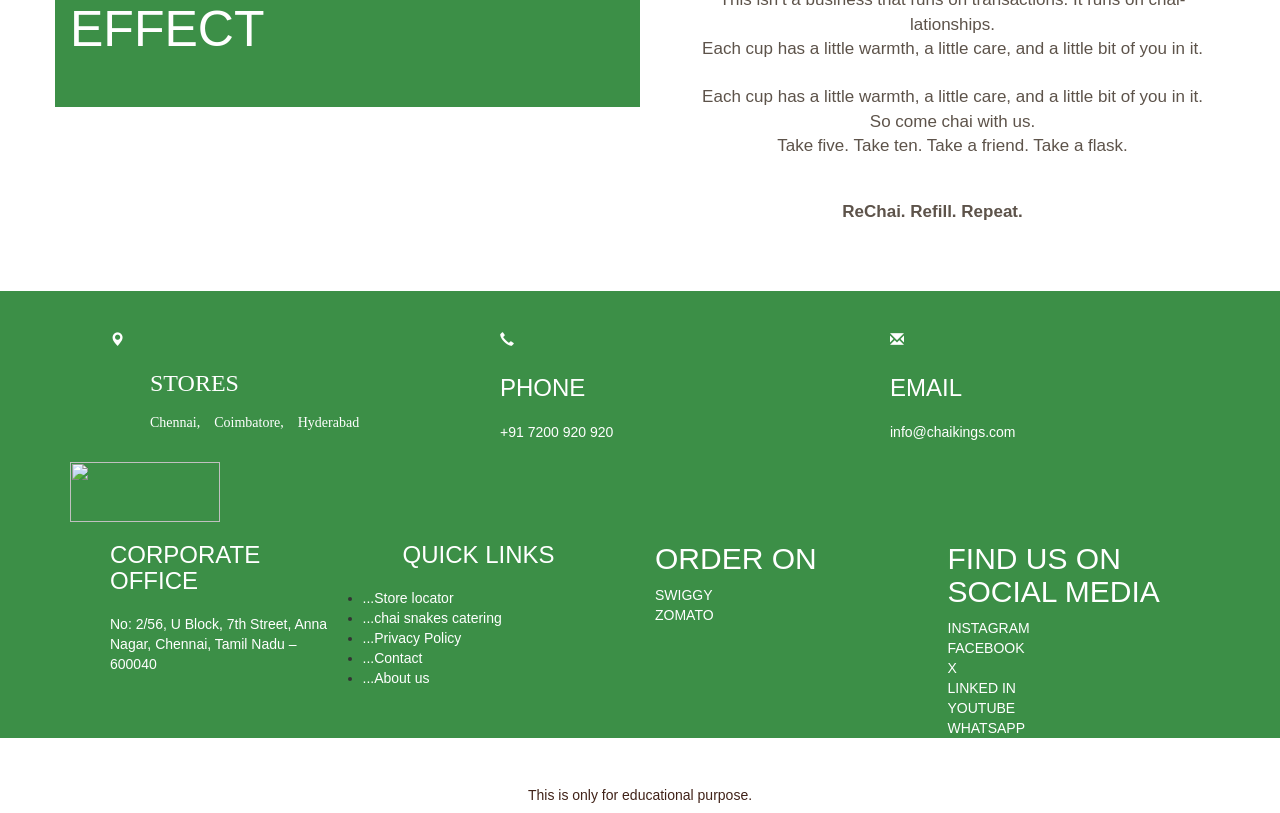
==== commit 0d7b913c: "Update chaikings-aboutus.html" ====
--- a/chaikings-aboutus.html
+++ b/chaikings-aboutus.html
@@ -59,7 +59,7 @@
 	</section>
 	<!---about--->
 	<section class="about-section">
-	<div class="container">
+	<div class="container-fluid">
     <div class="about-banner">
         <img src="https://chaikings.com/wp-content/uploads/2025/06/medium-shot-man-holding-coffee-cups-scaled.jpg"
              class="img-responsive"
@@ -180,7 +180,7 @@
 				<div class="footer_ck">
 					<div class="row">
 						<div class="col-xs-12 col-sm-4 col-md-4 col-lg-4"><br><br>
-							<a href="file:///E:/chaikings-storelocator.html">
+							<a href="chaikings-storelocator.html">
 							<span class="glyphicon glyphicon-map-marker">
 								<h3>STORES</h3>
 									<p>Chennai, Coimbatore, Hyderabad</p></span></a>
@@ -212,11 +212,11 @@
 						<div class="col-xs-12 col-sm-3 col-md-3 col-lg-3">
 							<h3>QUICK LINKS</h3>
 							<ul>
-							<li><a href="file:///E:/chaikings-storelocator.html">...Store locator</a></li>
-							<li><a href="file:///E:/chaikings-event_catering.html">...chai snakes catering</a></li>
-							<li><a href="file:///E:/chaikings-privacypolicy.html">...Privacy Policy</a></li>
-							<li><a href="file:///E:/chaikings-contact.html">...Contact</a></li>
-							<li><a href="file:///E:/chaikings-aboutus.html">...About us</a></li>
+							<li><a href="chaikings-storelocator.html">...Store locator</a></li>
+							<li><a href="chaikings-event_catering.html">...chai snakes catering</a></li>
+							<li><a href="chaikings-privacypolicy.html">...Privacy Policy</a></li>
+							<li><a href="chaikings-contact.html">...Contact</a></li>
+							<li><a href="chaikings-aboutus.html">...About us</a></li>
 							<ul>
 						</div>
 						<div class="col-xs-12 col-sm-3 col-md-3 col-lg-3">
--- a/stylechaikings.css
+++ b/stylechaikings.css
@@ -174,28 +174,94 @@
 	border-bottom: 1px solid;
 }
 .faq_ck{
-
-}
+    padding:60px 0;
+}
+
+.faq_ck h5{
+    color:#3C8F47;
+    font-weight:bold;
+    text-transform:uppercase;
+}
+
 .faq_ck h1{
-	font-family:"oswald",sans-serif;
-	color:#402218;
-	font-size:43px;
-	font-weight:bold;
-}
+    font-size:40px;
+    font-weight:bold;
+    margin-bottom:10px;
+}
+
+.faq_ck p{
+    margin-bottom:40px;
+}
+
+.faq-btn{
+    width:100%;
+    background:#f8f8f8;
+    border:1px solid #ddd;
+    padding:15px 20px;
+    text-align:left;
+    font-size:18px;
+    font-weight:600;
+    margin-bottom:10px;
+    border-radius:6px;
+    cursor:pointer;
+}
+
+.faq-btn:hover{
+    background:#3C8F47;
+    color:#fff;
+}
+
+.faq-answer{
+    border:1px solid #ddd;
+    border-top:none;
+    padding:15px;
+    margin-bottom:20px;
+    background:#fff;
+    font-size:15px;
+    line-height:1.7;
+}
+
+/* Tablet */
+@media(max-width:991px){
+
+.faq_ck h1{
+    font-size:32px;
+}
+
+.faq-btn{
+    font-size:16px;
+}
+
+}
+
+/* Mobile */
+@media(max-width:767px){
+
+.faq_ck{
+    padding:40px 15px;
+}
+
+.faq_ck h1{
+    font-size:24px;
+}
+
 .faq_ck h5{
-	font-family:"catamaran",sans-serif;
-	color:#3C8F47;
-	font-size:19px;
-
-}
+    font-size:14px;
+}
+
 .faq_ck p{
-	font-family:"mermelad",sans-serif;
-	color:#402218;
-	font-size:16px;
-}
-#FAQ{
-background-color:#3C8F47;
-color:#402218;
+    font-size:14px;
+}
+
+.faq-btn{
+    font-size:15px;
+    padding:12px 15px;
+}
+
+.faq-answer{
+    font-size:14px;
+}
+
 }
 
 .footer_ck img{
@@ -255,20 +321,34 @@
     line-height: 1.3;
 }
 
-.contact_ck img{
-width:100%;
-height:400px;
-padding-top:0px;
-}
-.contact_ck h2{
-position:absolute;
-margin-top:12%;	
-padding-left:630px;
-font-family:"catamaran",sans-serif;
-color:#FFFFFF;
-font-size:60px;
-text-transform:uppercase;
-font-weight:bold;
+.Contact_ck{
+    position: relative;
+}
+
+.Contact_ck img{
+    width: 100%;
+    height: 180px;
+    object-fit: cover;
+}
+
+.Contact_ck h2{
+    position: absolute;
+    top: 50%;
+    left: 50%;
+    transform: translate(-50%, -50%);
+    color: #fff;
+    font-size: 24px;
+    margin: 0;
+}
+
+@media (min-width: 769px){
+    .Contact_ck img{
+        height: auto;
+    }
+
+    .Contact_ck h2{
+        font-size: 60px;
+    }
 }
 .get_in_touch_ck h1{
 font-weight:bold;
@@ -826,4 +906,4 @@
 }
 .store_locator_chennai_ck button{
 margin-bottom:15px;
-}+}
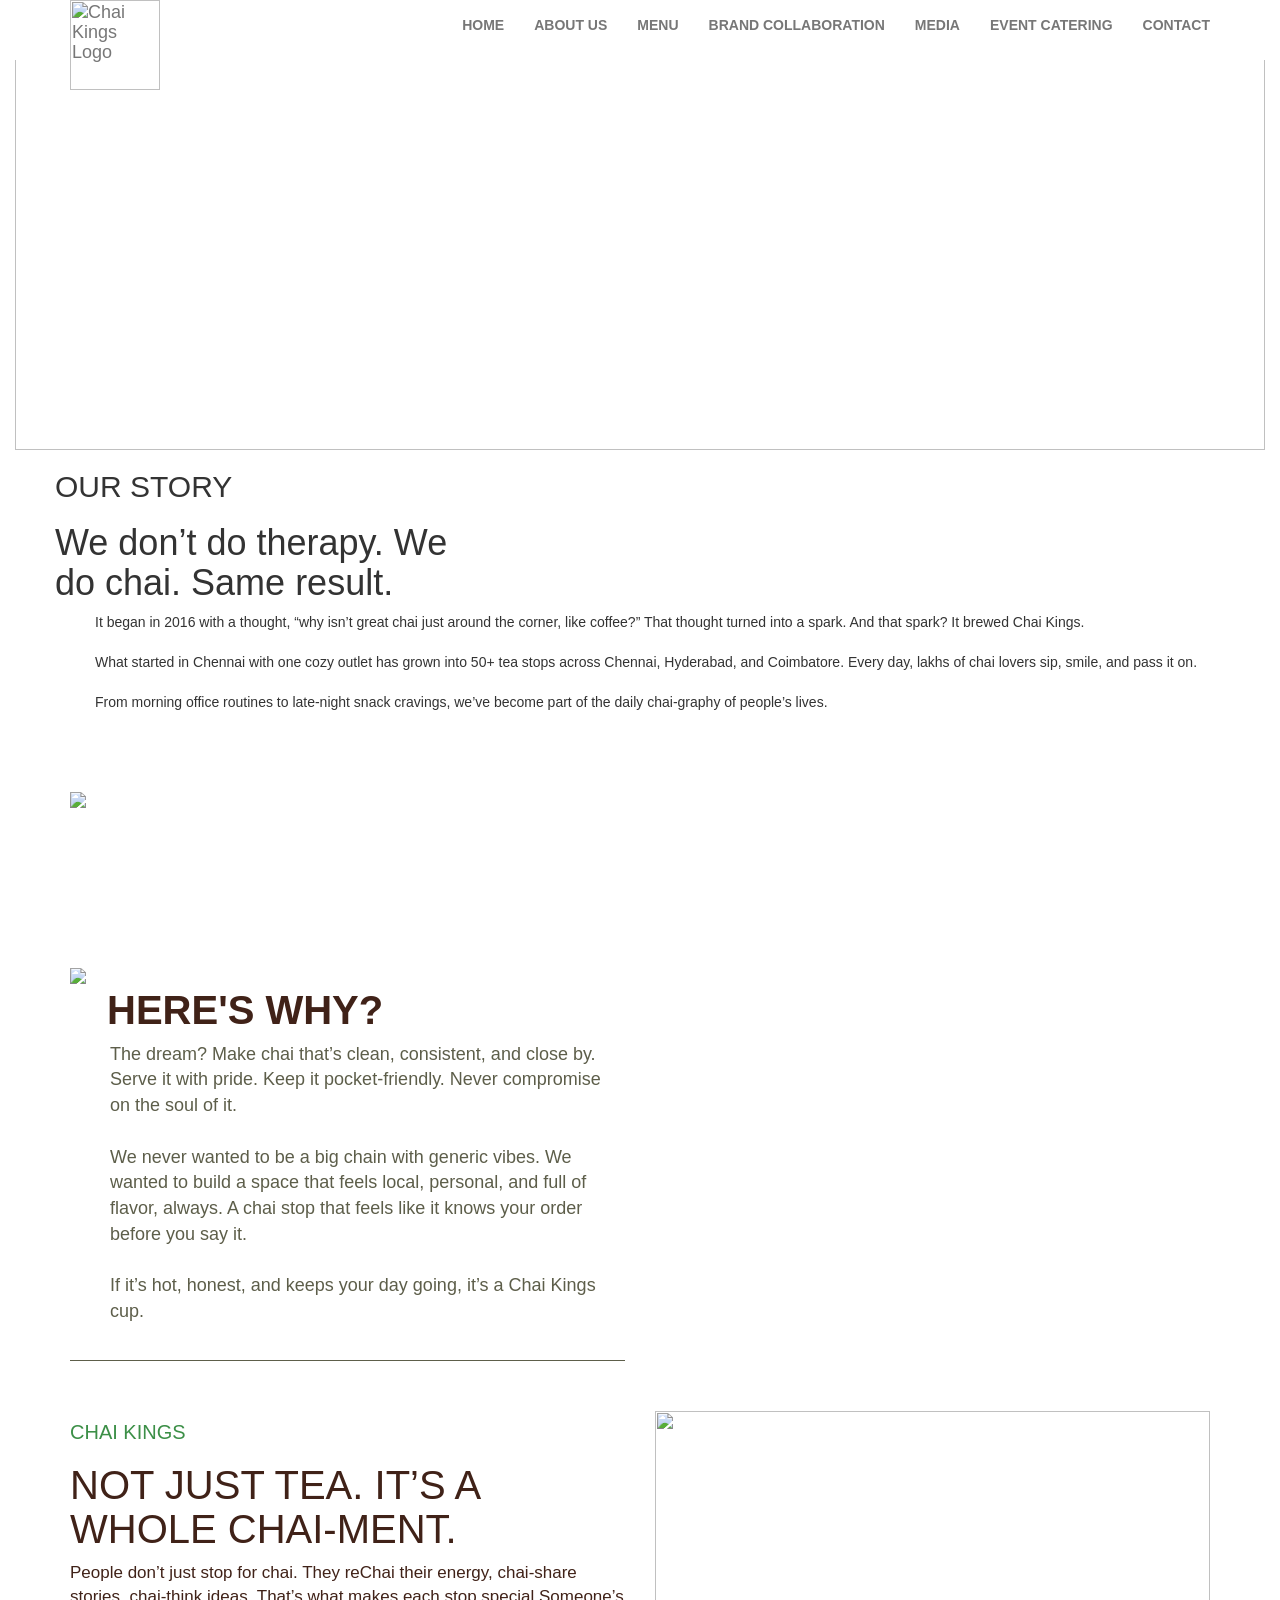
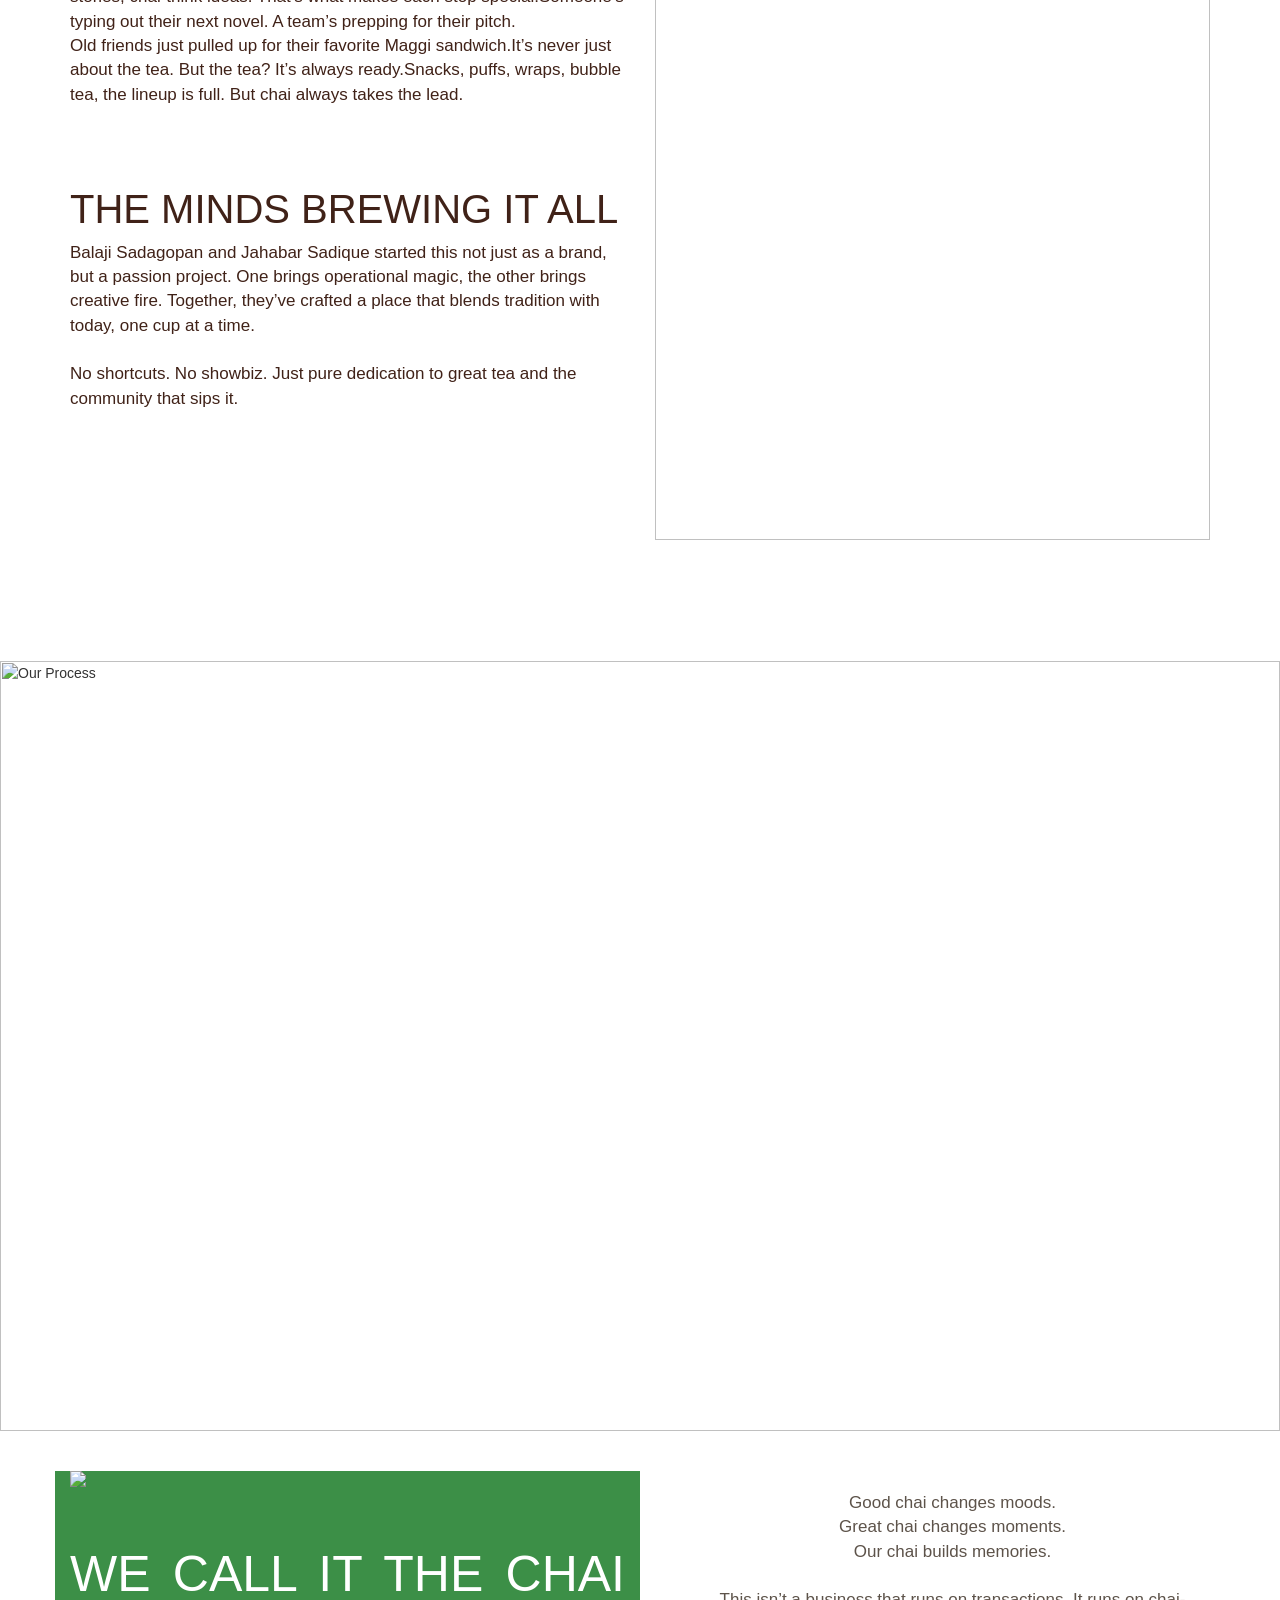
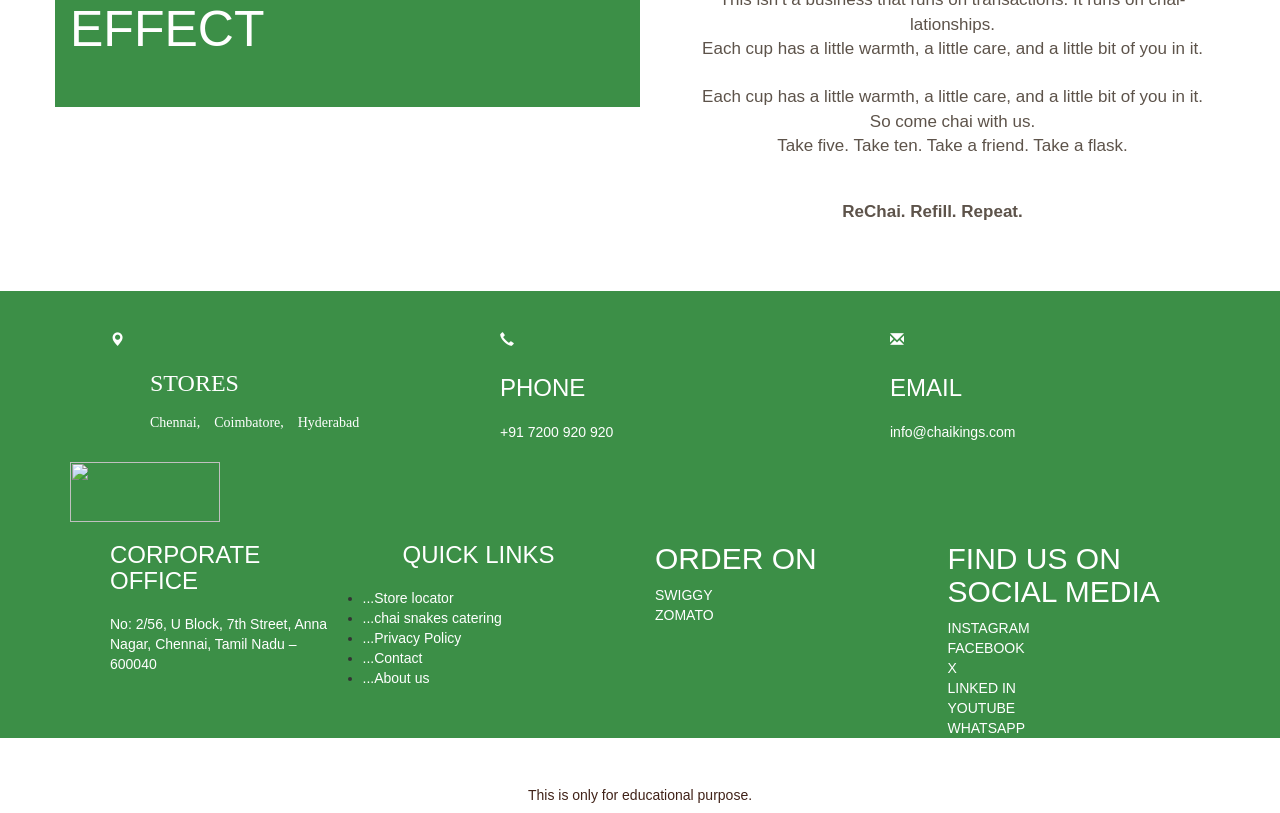
==== commit 8cfd2e53: "Update chaikings-aboutus.html" ====
--- a/chaikings-aboutus.html
+++ b/chaikings-aboutus.html
@@ -35,7 +35,7 @@
                style="padding:0 15px;">
                 <img src="https://chaikings.com/wp-content/uploads/2025/05/CKS_Logo-01-scaled.png"
                      class="img-responsive"
-                     style="height:60px;width:auto;max-width:100%;"
+                     style="height:90px;width:auto;max-width:100%;"
                      alt="Chai Kings Logo">
             </a>
 
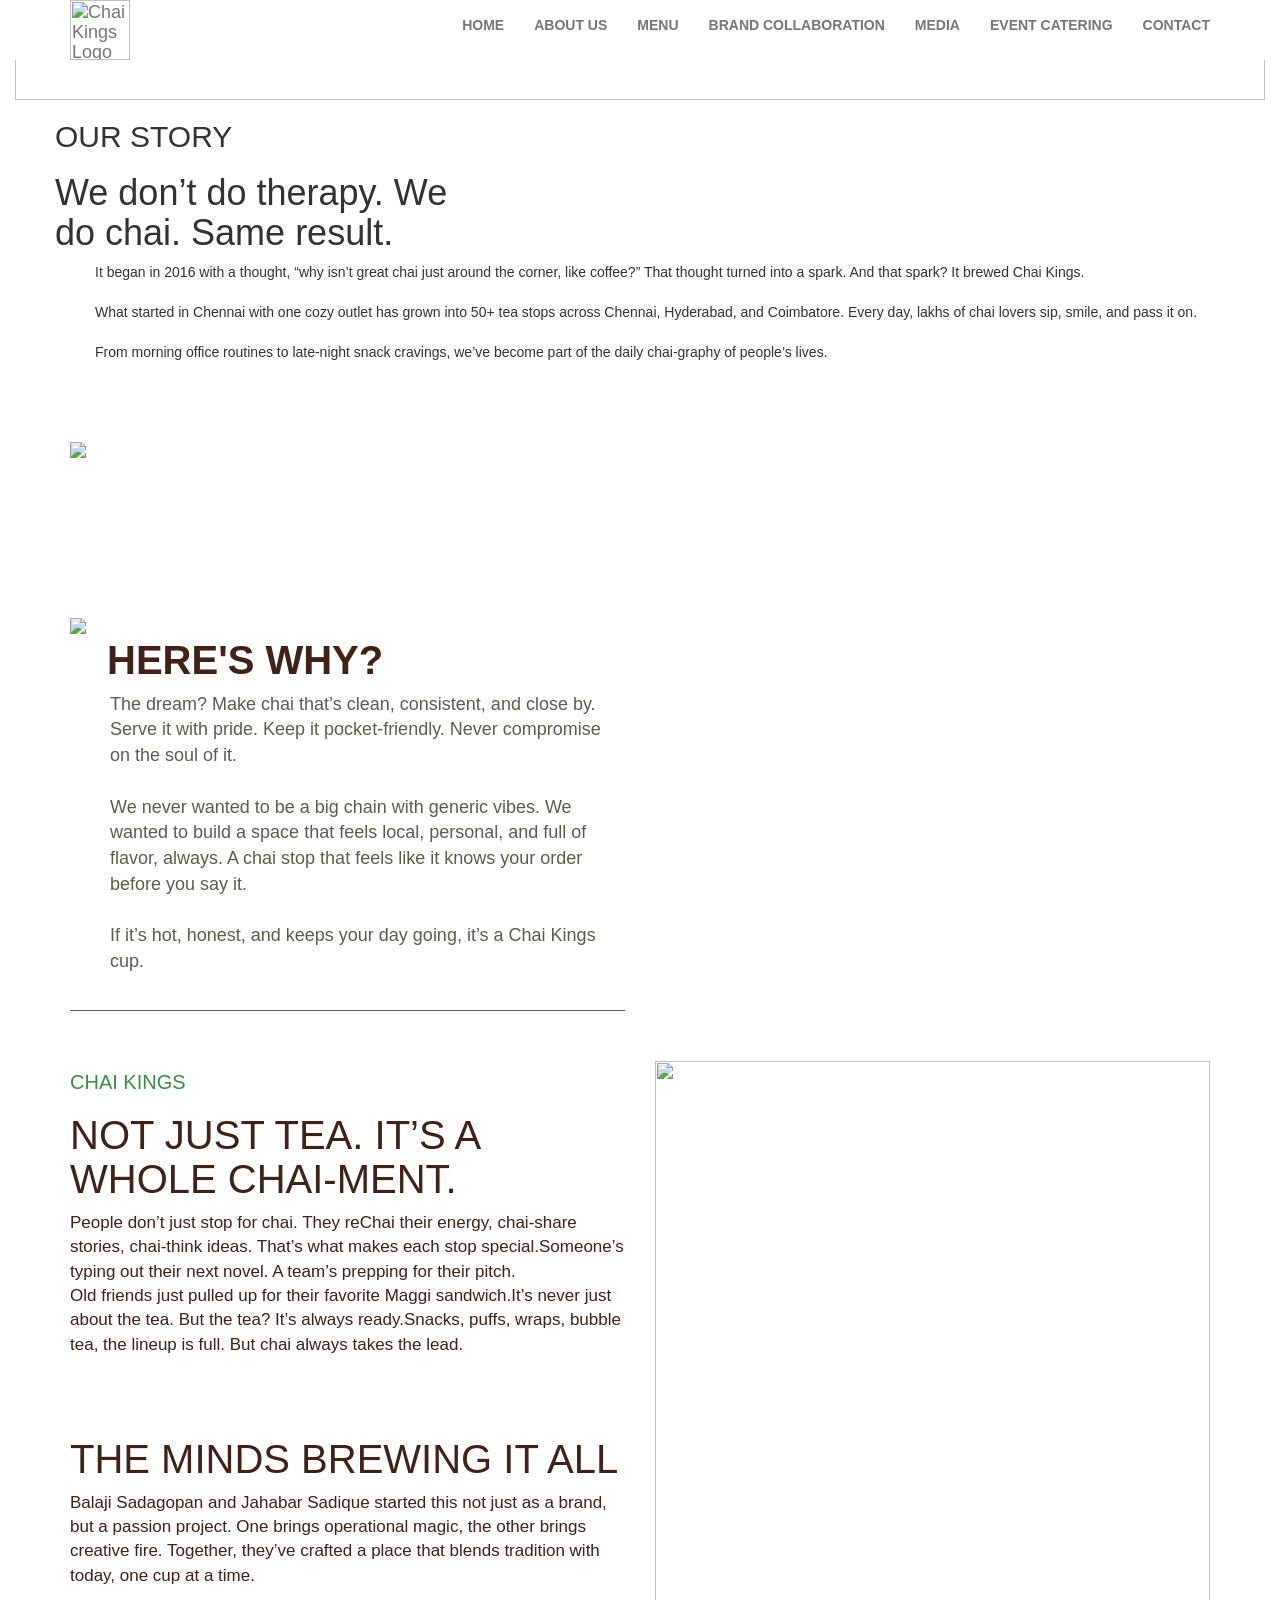
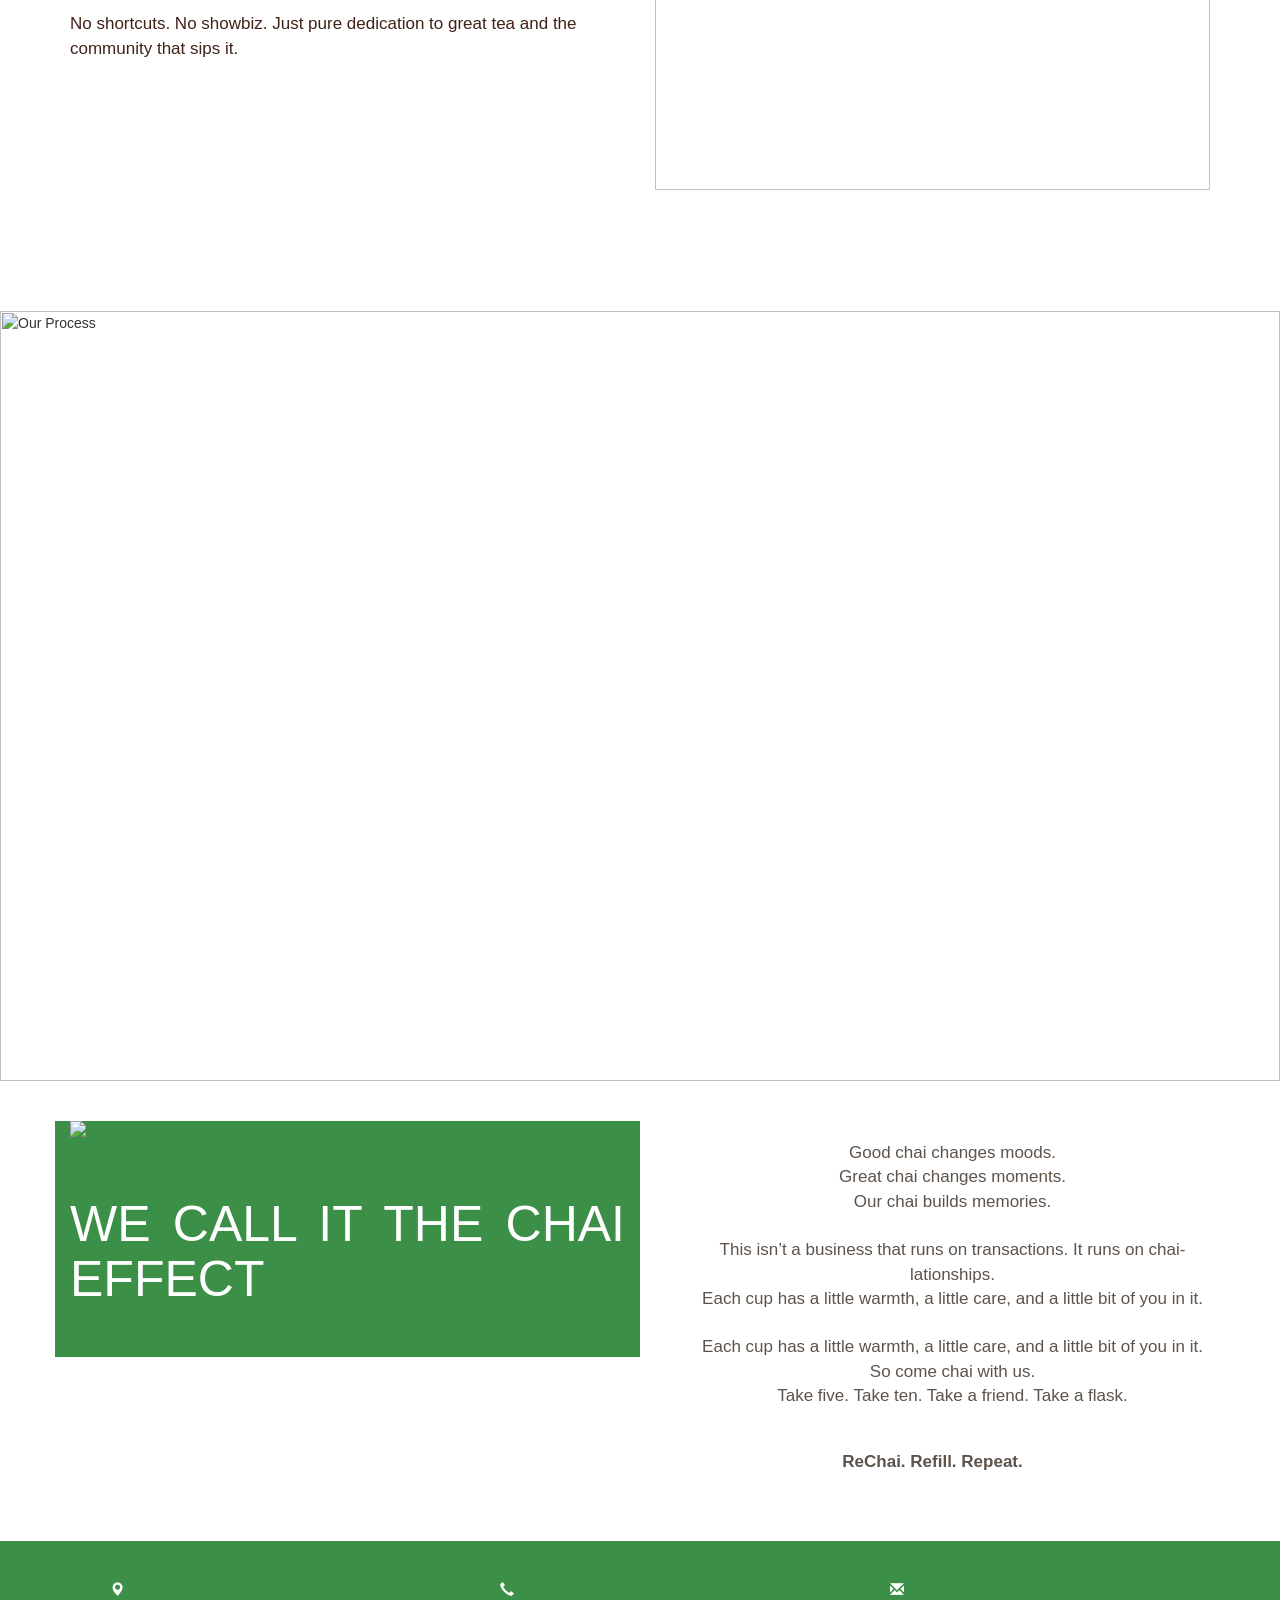
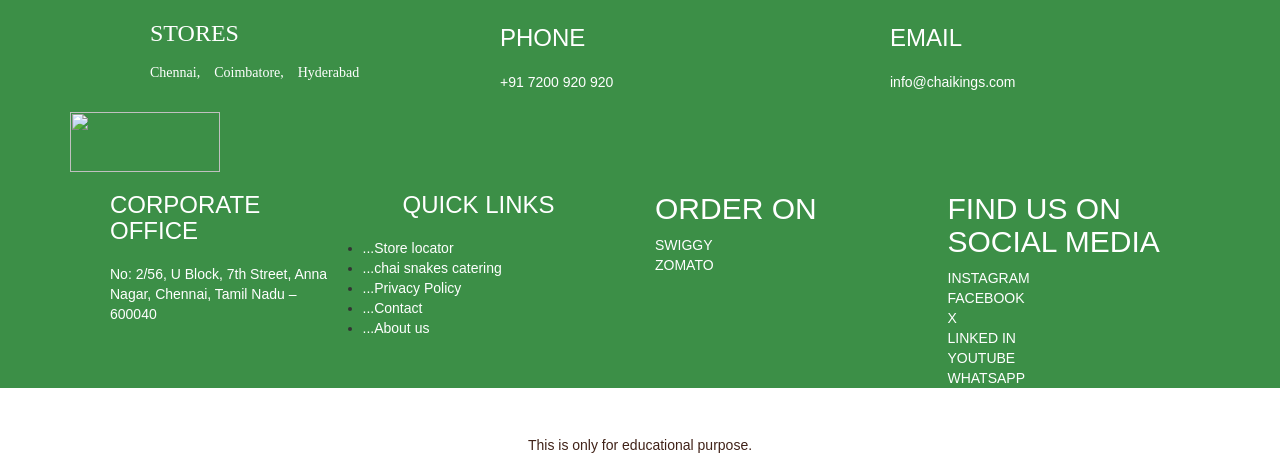
==== commit 0cceffe9: "Update chaikings-aboutus.html" ====
--- a/chaikings-aboutus.html
+++ b/chaikings-aboutus.html
@@ -35,7 +35,7 @@
                style="padding:0 15px;">
                 <img src="https://chaikings.com/wp-content/uploads/2025/05/CKS_Logo-01-scaled.png"
                      class="img-responsive"
-                     style="height:90px;width:auto;max-width:100%;"
+                     style="height:60px;width:auto;max-width:100%;"
                      alt="Chai Kings Logo">
             </a>
 
@@ -63,7 +63,7 @@
     <div class="about-banner">
         <img src="https://chaikings.com/wp-content/uploads/2025/06/medium-shot-man-holding-coffee-cups-scaled.jpg"
              class="img-responsive"
-             alt="About Us">
+             alt="About Us" style="height:100px">
 
         <h2>ABOUT US</h2>
     </div>
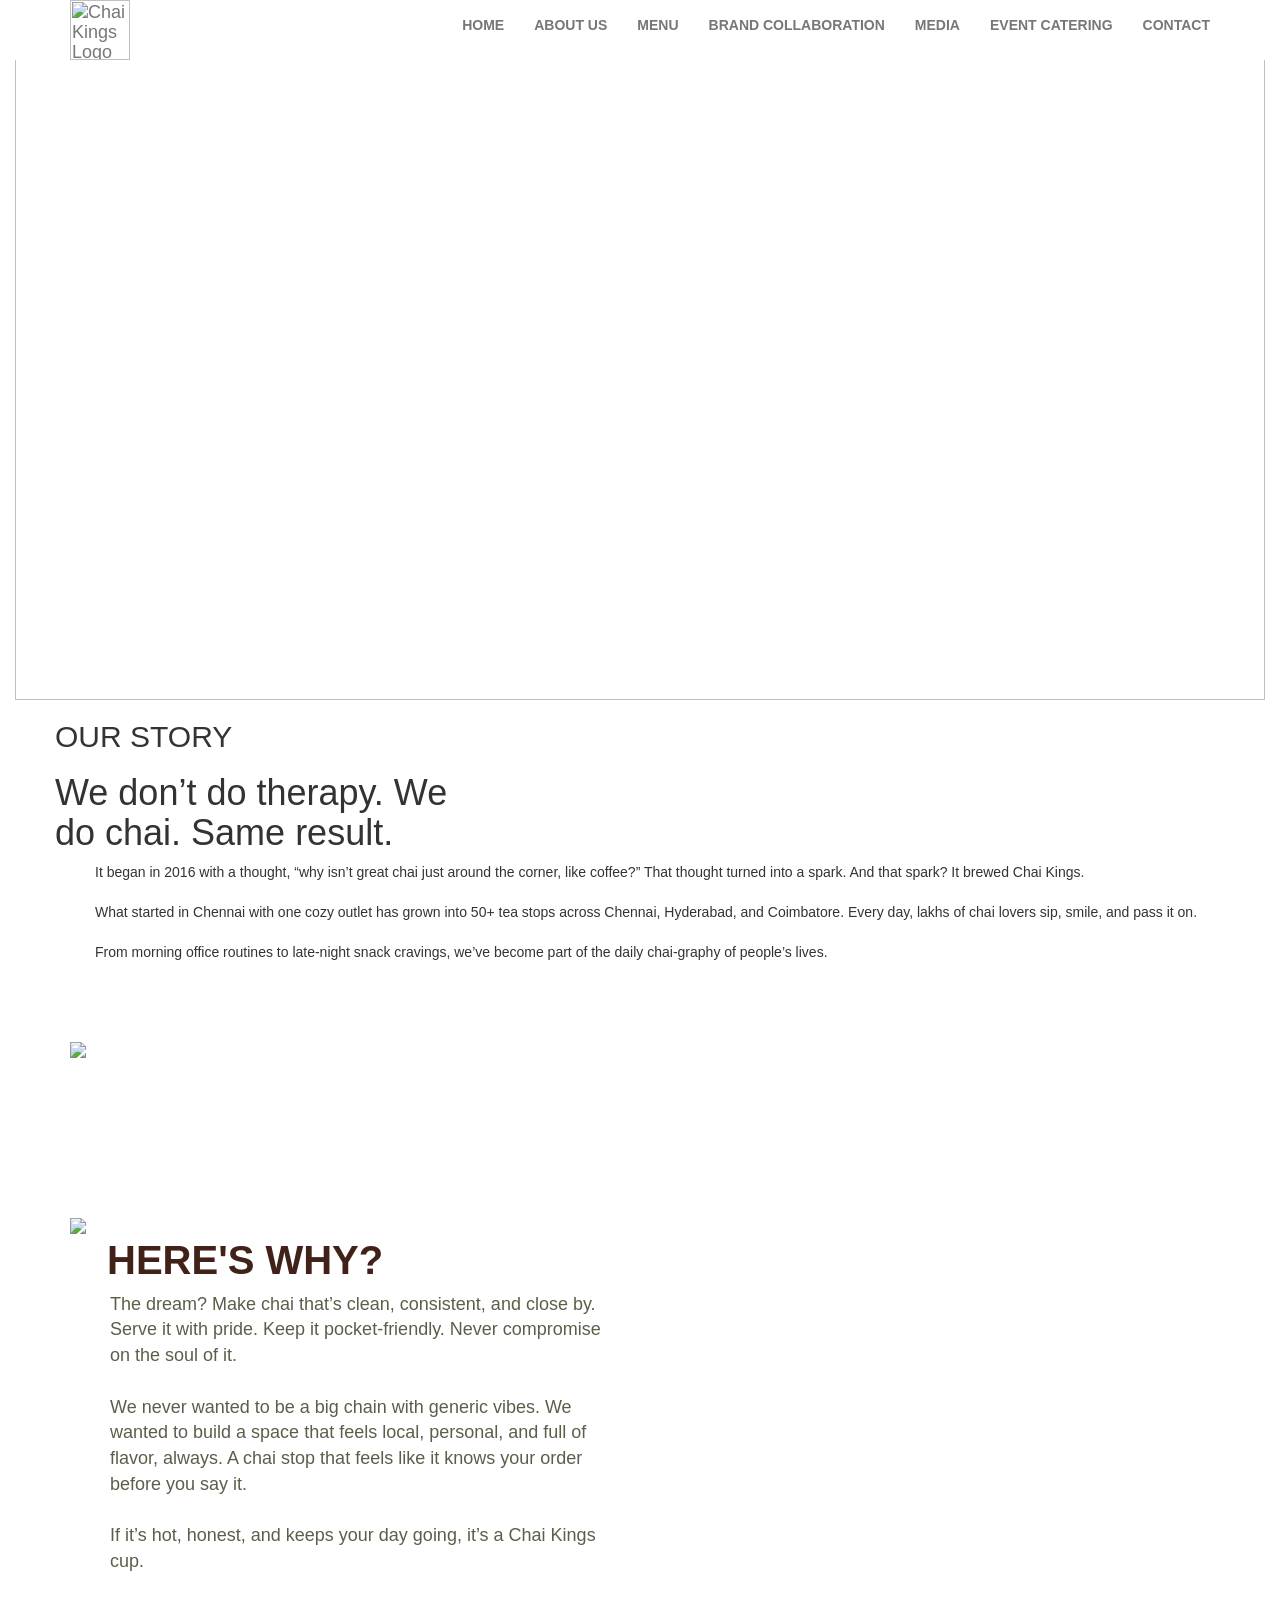
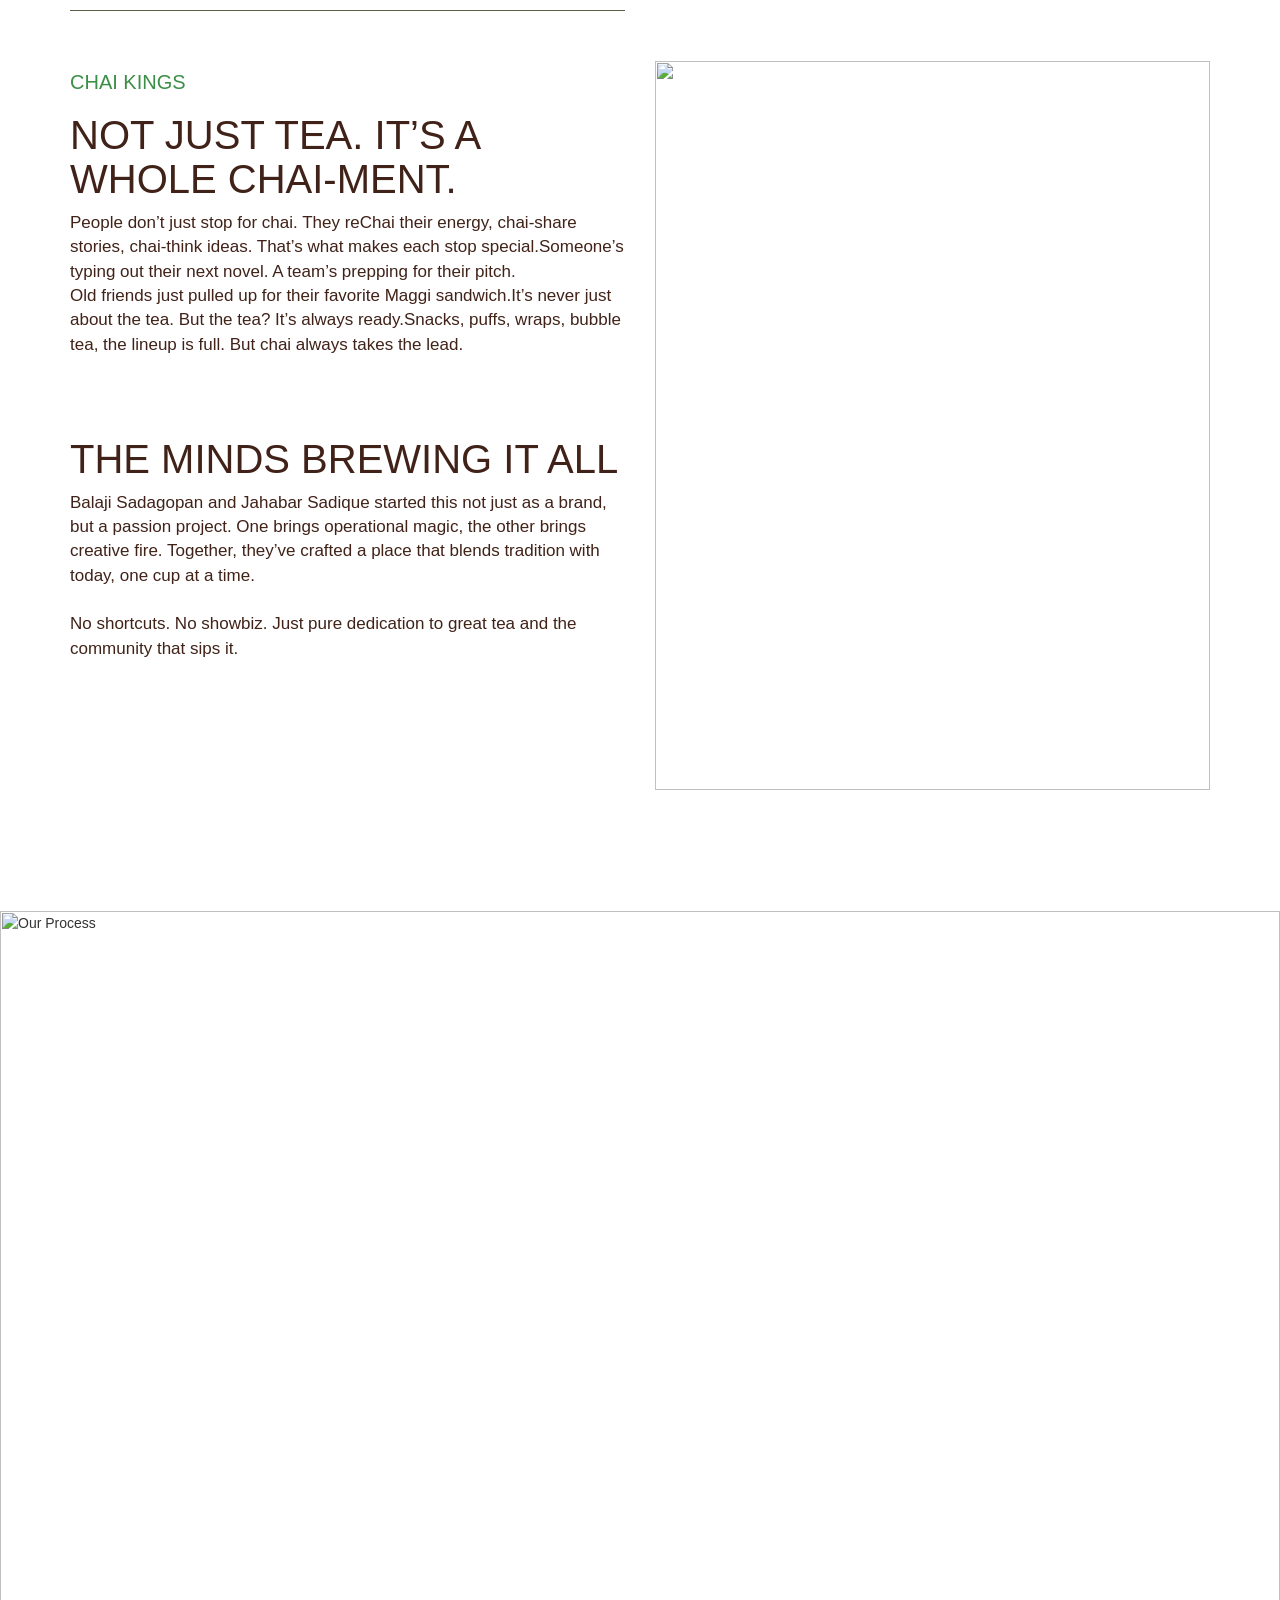
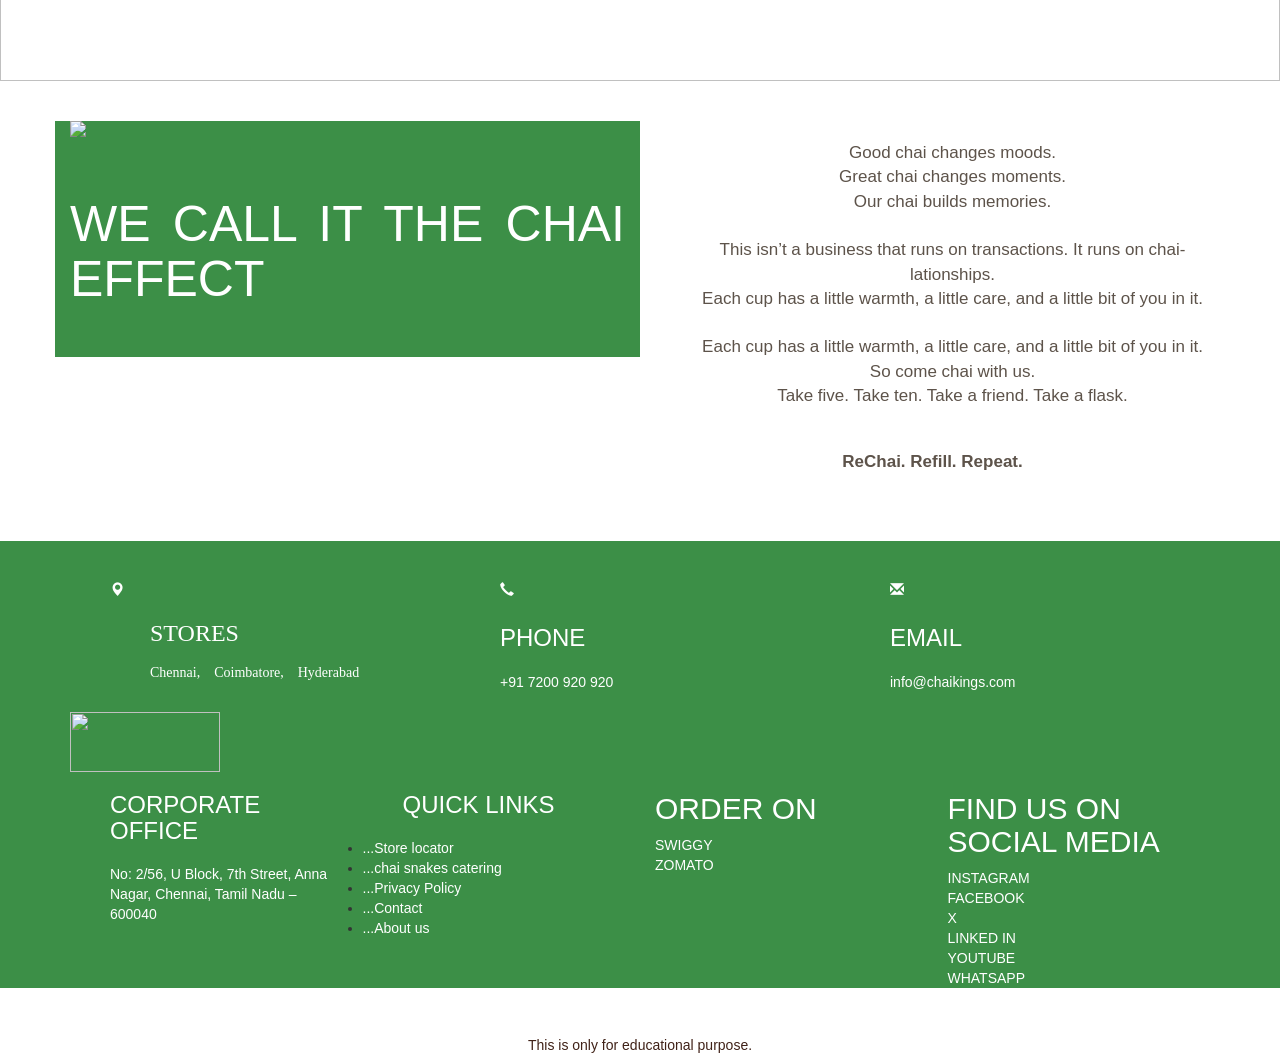
==== commit 4ebc1f03: "Update chaikings-aboutus.html" ====
--- a/chaikings-aboutus.html
+++ b/chaikings-aboutus.html
@@ -63,7 +63,7 @@
     <div class="about-banner">
         <img src="https://chaikings.com/wp-content/uploads/2025/06/medium-shot-man-holding-coffee-cups-scaled.jpg"
              class="img-responsive"
-             alt="About Us" style="height:100px">
+             alt="About Us" style="height:700px">
 
         <h2>ABOUT US</h2>
     </div>
